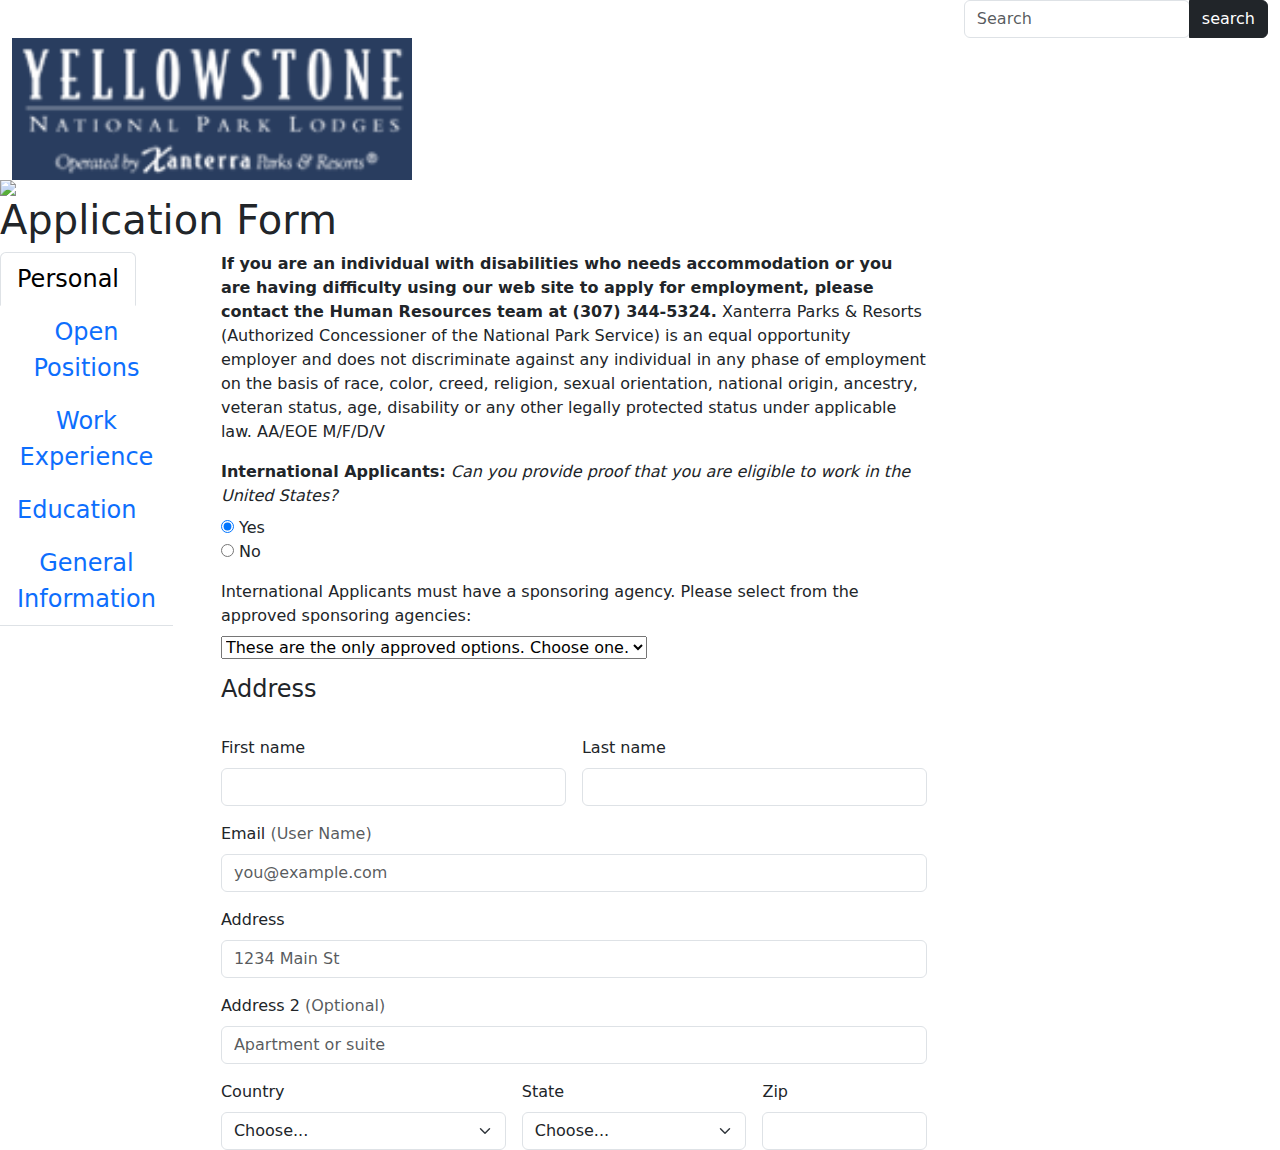
==== YellowstoneJobApp_Revised.html @ 0654e8ef "Initial commit" ====
<!DOCTYPE html PUBLIC "-//W3C//DTD XHTML 1.0 Transitional//EN"
        "http://www.w3.org/TR/xhtml1/DTD/xhtml1-transitional.dtd">
<html lang="en">
<head>
    <meta charset="utf-8">
    <title>Yellowstone Jobs - Application Form</title>
    <meta content="yellowstone national park jobs employment" name="keywords">
    <meta content="How to apply for employment... REVISED BY LYNN SIMONEN."
          name="description">
    <meta content="English" name="language">
    <meta content="text/html; charset=windows-1252" http-equiv="Content-Type">
    <link href="YellowstoneJobsApplicationForm_files/print.css" media="print" rel="stylesheet" type="text/css">
    <!--    <link href="YellowstoneJobsApplicationForm_files/Activity.css" rel="stylesheet" type="text/css">  -->
    <link href="../YellowstoneJobAppForm/YellowstoneJobsApplicationForm_files/Yellowstone_revised.css" rel="stylesheet">
    <link href="https://getbootstrap.com/docs/5.3/examples/YellowstoneJobsApplicationForm_files/" rel="canonical">
    <!-- Bootstrap CSS -->
    <link href="https://cdn.jsdelivr.net/npm/bootstrap@5.0.2/dist/css/bootstrap.min.css" rel="stylesheet">
    <!-- BOOTSTRAP DATEPICKER CSS -->
    <link href="https://cdnjs.cloudflare.com/ajax/libs/bootstrap-datepicker/1.9.0/css/bootstrap-datepicker.css"
          rel="stylesheet"/>
    <!--    FONT-AWESOME  -->
    <link href="https://cdnjs.cloudflare.com/ajax/libs/font-awesome/5.15.1/css/all.min.css" rel="stylesheet"/>
    <!--    JQUERY  -->
    <link href="/resources/demos/style.css" rel="stylesheet">
    <link href="https://cdnjs.cloudflare.com/ajax/libs/jquery/3.6.3/jquery.min.js" rel="stylesheet">
    <!--    JQUERY  UI for datepicker-->
    <link href="//code.jquery.com/ui/1.13.2/themes/base/jquery-ui.css" rel="stylesheet">
    <!--    GOOGLEAPIS  -->
    <link href="https://fonts.googleapis.com/css2?family=Material+Symbols+Outlined:opsz,wght,FILL,GRAD@48,400,0,0"
          rel="stylesheet"/>
    <link href="https://fonts.googleapis.com/css?family=Roboto:300,400,500,700&display=swap" rel="stylesheet"/>

</head>
<body>

<!--  HEADER  -->
<header>
    <!--    UPPER HEADER  -->
    <div id="upperHdr" class="container-fluid">
        <ul id="rightNav" class="nav justify-content-end">
            <li class="nav-item">
                <div id="searchBar" class="input-group">
                    <input aria-describedby="search-addon" aria-label="Search" class="form-control rounded"
                           placeholder="Search"
                           type="search"/>
                    <button class="btn btn-dark" type="button">search</button>
                </div>
            </li>
        </ul>
        <div id="logo">
            <a href="https://www.yellowstonejobs.com/">
                <img border="0" height="auto"
                     src="YellowstoneJobsApplicationForm_files/Images/66_17_logo-yellowstone.gif" width="400">
            </a>
        </div>
    </div>

    <!--    LOWER HEADER  -->
    <div id="lowerHdr">
        <img id="yellowWntr"
             src="../YellowstoneJobAppForm/YellowstoneJobsApplicationForm_files/Images/YellowstoneWinter.jpg">
    </div>
</header>


<!--  TABS  -->

<h1 id="appForm">Application Form</h1>
<form id="applicationForm" class="needs-validation" novalidate>
    <div class="d-flex align-items-start">

        <!-- TABS NAVS -->
        <ul id="v-tabs" aria-orientation="vertical" class="nav flex-column nav-tabs me-5" role="tablist"
            style="font-size: x-large">
            <li class="nav-item" role="presentation">
                <button id="v-personal-tab"
                        aria-controls="v-personal"
                        aria-selected="true"
                        class="nav-link active"
                        data-bs-target="#v-personal"
                        data-bs-toggle="tab"
                        role="tab"
                        type="button">
                    Personal
                </button>
            </li>
            <li class="nav-item" role="presentation">
                <button id="v-position-tab"
                        aria-controls="v-position"
                        aria-selected="false"
                        class="nav-link"
                        data-bs-target="#v-position"
                        data-bs-toggle="tab"
                        role="tab"
                        type="button">
                    Open Positions
                </button>
            </li>
            <li class="nav-item" role="presentation">
                <button id="v-experience-tab"
                        aria-controls="v-experience"
                        aria-selected="false"
                        class="nav-link"
                        data-bs-target="#v-experience"
                        data-bs-toggle="tab"
                        role="tab"
                        type="button">
                    Work Experience
                </button>
            </li>
            <li class="nav-item" role="presentation">
                <button id="v-education-tab"
                        aria-controls="v-education"
                        aria-selected="false"
                        class="nav-link"
                        data-bs-target="#v-education"
                        data-bs-toggle="tab"
                        role="tab"
                        type="button">
                    Education
                </button>
            </li>
            <li class="nav-item" role="presentation">
                <button id="v-genInfo-tab"
                        aria-controls="v-genInfo"
                        aria-selected="false"
                        class="nav-link"
                        data-bs-target="#v-genInfo"
                        data-bs-toggle="tab"
                        role="tab"
                        type="button">
                    General Information
                </button>
            </li>
        </ul>

        <!-- TABS CONTENT -->
        <div id="v-tabContent" class="tab-content">
            <!-- PERSONAL INFO  -->
            <div id="v-personal" aria-labelledby="v-personal-tab" class="tab-pane fade show active" role="tabpanel">
                <div class="col-md-7 col-lg-8">
                    <p><b>If you are an individual with disabilities who needs accommodation or you are having
                        difficulty
                        using our
                        web site to apply for employment, please contact the Human Resources team at (307) 344-5324.</b>

                        Xanterra Parks & Resorts (Authorized Concessioner of the National Park Service) is an equal
                        opportunity
                        employer and does not discriminate against any individual in any phase of employment on the
                        basis of
                        race, color, creed, religion, sexual orientation, national origin, ancestry, veteran status,
                        age,
                        disability or any other legally protected status under applicable law. AA/EOE M/F/D/V</p>

                    <div class="row g-3">
                        <div class="col-sm-12">
                            <label id="intl" class="form-label" for="intl">
                                <b>International Applicants:</b> <i>Can you provide proof that you are eligible to work
                                in
                                the United
                                States?</i>
                            </label>
                            <br>
                            <input checked="checked" class="reqRadio4" name="intl" required type="radio"
                                   value="Y">
                            Yes
                            <br>
                            <input class="reqRadio4" name="intl" required type="radio" value="N">
                            No
                        </div>
                        <div class="col-sm-12">
                            <label id="intlSponsor" class="form-label" for="intlSponsor">
                                International Applicants must have a sponsoring agency. Please select from the
                                approved sponsoring agencies:
                            </label>
                            <select name="intlSponsor">
                                <option selected="selected" value="">These are the only approved options. Choose
                                    one.
                                </option>
                                <option value="ASPIRE">ASPIRE</option>
                                <option value="CIEE">CIEE</option>
                                <option value="CCUSA">CCUSA</option>
                                <option value="INTEREXCHANGE">INTEREXCHANGE</option>
                            </select>
                        </div>
                        <h4 class="mb-3">Address</h4>
                        <div class="col-sm-6">
                            <label class="form-label" for="firstName">First name</label>
                            <input id="firstName" class="form-control" name="fName" placeholder="" required
                                   type="text" value="">
                            <div class="invalid-feedback">
                                Valid first name is required.
                            </div>
                        </div>

                        <div class="col-sm-6">
                            <label class="form-label" for="lastName">Last name</label>
                            <input id="lastName" class="form-control" name="lName" placeholder="" required
                                   type="text" value="">
                            <div class="invalid-feedback">
                                Valid last name is required.
                            </div>
                        </div>

                        <div class="col-12">
                            <label class="form-label" for="email">Email <span
                                    class="text-muted">(User Name)</span></label>
                            <input id="email" class="form-control" name="emailInput" placeholder="you@example.com"
                                   type="email">
                            <div class="invalid-feedback">
                                Please enter a valid email address for shipping updates.
                            </div>
                        </div>

                        <div class="col-12">
                            <label class="form-label" for="address">Address</label>
                            <input id="address" class="form-control" name="addressInput" placeholder="1234 Main St"
                                   required
                                   type="text">
                            <div class="invalid-feedback">
                                Please enter your shipping address.
                            </div>
                        </div>

                        <div class="col-12">
                            <label class="form-label" for="address2">Address 2 <span
                                    class="text-muted">(Optional)</span></label>
                            <input id="address2" class="form-control" name="address2Input"
                                   placeholder="Apartment or suite"
                                   type="text">
                        </div>

                        <div class="col-md-5">
                            <label class="form-label" for="country">Country</label>
                            <select id="country" class="form-select" name="countryInput" required>
                                <option value="">Choose...</option>
                                <option>United States</option>
                            </select>
                            <div class="invalid-feedback">
                                Please select a valid country.
                            </div>
                        </div>

                        <div class="col-md-4">
                            <label class="form-label" for="state">State</label>
                            <select id="state" class="form-select" name="stateInput" required>
                                <option value="">Choose...</option>
                                <option>California</option>
                            </select>
                            <div class="invalid-feedback">
                                Please provide a valid state.
                            </div>
                        </div>

                        <div class="col-md-3">
                            <label class="form-label" for="zip">Zip</label>
                            <input id="zip" class="form-control" name="zipInput" placeholder="" required
                                   type="text">
                            <div class="invalid-feedback">
                                Zip code required.
                            </div>
                        </div>
                    </div>
                </div>
            </div>

            <!--POSITIONS APPLIED FOR-->
            <div id="v-position" aria-labelledby="v-position-tab" class="tab-pane fade" role="tabpanel">
                <div class="col-md-7 col-lg-8">
                    <p>Please select the position(s) in order of preference.
                        Asterisks (***) by a job position indicates that little or no experience needed.
                        The letters D.L. indicates the position requires a valid Drivers License.
                        If you desire an Internship, please select Internship as your first choice.</p>
                    <h4 class="mb-3">Positions Applied For...</h4>
                    <div class="row g-3">
                        <div class="col-sm-7 mb-3">
                            <label class="form-label" for="position1">First Option</label>
                            <select id="position1" class="form-select" name="position1Input" required>
                                <option value="">Choose...</option>
                                <option selected="selected" value=""></option>
                                <option>Dining Room Server Assistant***</option>
                                <option>Employee Dining Room Crew***</option>
                                <option>Fast Food Crew***</option>
                                <option>Kitchen Crew***</option>
                                <option>Laundry Help***</option>
                                <option>Room Attendant***</option>
                                <option>Activities Sales Agent</option>
                                <option>Administrative Assistant Maintenance</option>
                                <option>Asst. HR Manager</option>
                                <option>Audit Clerk</option>
                                <option>Bar Lead</option>
                                <option>Barista</option>
                                <option>Bartender</option>
                                <option>Bell Porter</option>
                                <option>Boiler Technician (D.L.)</option>
                                <option>Bus Driver/Guide (D.L.)</option>
                                <option>Bus Service Person (D.L.)</option>
                                <option>Cafeteria Management</option>
                                <option>Camper Services Attendants</option>
                                <option>Campground Attendant (D.L.)</option>
                                <option>Campground Management</option>
                                <option>Carpenter (D.L.)</option>
                                <option>Carpet Cleaning Technician (D.L.)</option>
                                <option>Chef</option>
                                <option>Cocktail Server</option>
                                <option>Cook</option>
                                <option>Cookout Entertainer</option>
                                <option>Dining Room Host</option>
                                <option>Dining Room Host Lead</option>
                                <option>Dining Room Management</option>
                                <option>Dining Room Server</option>
                                <option>Distribution Center Associate</option>
                                <option>Distribution Center Truck Driver (D.L.)</option>
                                <option>Distribution Lead</option>
                                <option>Dock Help (D.L.)</option>
                                <option>Dorm Custodian</option>
                                <option>Electrician (D.L.)</option>
                                <option>Employee Dining Room Management</option>
                                <option>Employee Pub Crew/Lead</option>
                                <option>Fast Food Management</option>
                                <option>Finish Floor Supervisor</option>
                                <option>Fire Systems Technician (D.L.)</option>
                                <option>Floor Cleaning Technician (D.L.)</option>
                                <option>Food and Beverage Management</option>
                                <option>Food and Beverage Office Assistant</option>
                                <option>Front Office Management</option>
                                <option>Furniture Mover (D.L.)</option>
                                <option>General Accounting Office</option>
                                <option>General Maintenance (D.L.)</option>
                                <option>Guest Services Agent</option>
                                <option>Guest Services Agent (Campground)</option>
                                <option>Heavy Equipment Operator (D.L.)</option>
                                <option>Housekeeping Management</option>
                                <option>Housekeeping Room Inspector</option>
                                <option>Housekeeping Trainer</option>
                                <option>Housekeeping Office Assistant</option>
                                <option>Housing Manager</option>
                                <option>Internship</option>
                                <option>Kitchen Technician (D.L.)</option>
                                <option>Laundry Technician (D.L.)</option>
                                <option>Laundry Truck Driver (D.L.)</option>
                                <option>Linen Truck Driver (D.L.)</option>
                                <option>Location Controller/Assistant</option>
                                <option>Locksmith (D.L.)</option>
                                <option>Marina Fishing Guide (D.L.)</option>
                                <option>Marina Manager (D.L.)</option>
                                <option>Night Auditor</option>
                                <option>Night Guest Services Agent</option>
                                <option>Painter (D.L.)</option>
                                <option>Pantry Supervisor</option>
                                <option>Personnel Management</option>
                                <option>Pianist</option>
                                <option>Plumber (D.L.)</option>
                                <option>Porter</option>
                                <option>Preservation Maintenance Crew Craftsperson</option>
                                <option>Recreation Coordinator (D.L.)</option>
                                <option>Recreation Supervisor (D.L.)</option>
                                <option>Recycling Technician (D.L.)</option>
                                <option>Reservations Sales Agent</option>
                                <option>Residence Coordinator</option>
                                <option>Retail Management</option>
                                <option>Retail Sales Associate</option>
                                <option>R&amp;M Staff Assistant</option>
                                <option>Scenic Cruise Operator (D.L.)</option>
                                <option>Seamstress</option>
                                <option>Security Guard And Location Safety (D.L.)</option>
                                <option>Senior Guest Services Agent (Campground)</option>
                                <option>Snack Shop / Deli Supervisor</option>
                                <option>Sous Chef</option>
                                <option>Steward</option>
                                <option>Storekeeper</option>
                                <option>Tour Guide (D.L.)</option>
                                <option>Touring Car Driver- Interpretive Guide Non CDL (D.L.)
                                </option>
                                <option>Traveling Night Auditor</option>
                                <option>Vending Clerk</option>
                                <option>Vending Driver (D.L.)</option>
                                <option>Vending Service Technician</option>
                                <option>Warehouse Manager</option>
                                <option>Warehouse Help</option>
                                <option>Warehouse Driver (OFI)</option>
                                <option>Wash Deck Supervisor</option>
                                <option>Wash Deck Lead</option>
                                <option>Wrangler/Driver</option>
                            </select>
                        </div>
                        <div class="col-sm-7 mb-3">
                            <label class="form-label" for="position2">Second Option</label>
                            <select id="position2" class="form-select" name="position2Input" required>
                                <option value="">Choose...</option>
                                <option selected="selected" value=""></option>
                                <option>Dining Room Server Assistant***</option>
                                <option>Employee Dining Room Crew***</option>
                                <option>Fast Food Crew***</option>
                                <option>Kitchen Crew***</option>
                                <option>Laundry Help***</option>
                                <option>Room Attendant***</option>
                                <option>Activities Sales Agent</option>
                                <option>Administrative Assistant Maintenance</option>
                                <option>Asst. HR Manager</option>
                                <option>Audit Clerk</option>
                                <option>Bar Lead</option>
                                <option>Barista</option>
                                <option>Bartender</option>
                                <option>Bell Porter</option>
                                <option>Boiler Technician (D.L.)</option>
                                <option>Bus Driver/Guide (D.L.)</option>
                                <option>Bus Service Person (D.L.)</option>
                                <option>Cafeteria Management</option>
                                <option>Camper Services Attendants</option>
                                <option>Campground Attendant (D.L.)</option>
                                <option>Campground Management</option>
                                <option>Carpenter (D.L.)</option>
                                <option>Carpet Cleaning Technician (D.L.)</option>
                                <option>Chef</option>
                                <option>Cocktail Server</option>
                                <option>Cook</option>
                                <option>Cookout Entertainer</option>
                                <option>Dining Room Host</option>
                                <option>Dining Room Host Lead</option>
                                <option>Dining Room Management</option>
                                <option>Dining Room Server</option>
                                <option>Distribution Center Associate</option>
                                <option>Distribution Center Truck Driver (D.L.)</option>
                                <option>Distribution Lead</option>
                                <option>Dock Help (D.L.)</option>
                                <option>Dorm Custodian</option>
                                <option>Electrician (D.L.)</option>
                                <option>Employee Dining Room Management</option>
                                <option>Employee Pub Crew/Lead</option>
                                <option>Fast Food Management</option>
                                <option>Finish Floor Supervisor</option>
                                <option>Fire Systems Technician (D.L.)</option>
                                <option>Floor Cleaning Technician (D.L.)</option>
                                <option>Food and Beverage Management</option>
                                <option>Food and Beverage Office Assistant</option>
                                <option>Front Office Management</option>
                                <option>Furniture Mover (D.L.)</option>
                                <option>General Accounting Office</option>
                                <option>General Maintenance (D.L.)</option>
                                <option>Guest Services Agent</option>
                                <option>Guest Services Agent (Campground)</option>
                                <option>Heavy Equipment Operator (D.L.)</option>
                                <option>Housekeeping Management</option>
                                <option>Housekeeping Room Inspector</option>
                                <option>Housekeeping Trainer</option>
                                <option>Housekeeping Office Assistant</option>
                                <option>Housing Manager</option>
                                <option>Internship</option>
                                <option>Kitchen Technician (D.L.)</option>
                                <option>Laundry Technician (D.L.)</option>
                                <option>Laundry Truck Driver (D.L.)</option>
                                <option>Linen Truck Driver (D.L.)</option>
                                <option>Location Controller/Assistant</option>
                                <option>Locksmith (D.L.)</option>
                                <option>Marina Fishing Guide (D.L.)</option>
                                <option>Marina Manager (D.L.)</option>
                                <option>Night Auditor</option>
                                <option>Night Guest Services Agent</option>
                                <option>Painter (D.L.)</option>
                                <option>Pantry Supervisor</option>
                                <option>Personnel Management</option>
                                <option>Pianist</option>
                                <option>Plumber (D.L.)</option>
                                <option>Porter</option>
                                <option>Preservation Maintenance Crew Craftsperson</option>
                                <option>Recreation Coordinator (D.L.)</option>
                                <option>Recreation Supervisor (D.L.)</option>
                                <option>Recycling Technician (D.L.)</option>
                                <option>Reservations Sales Agent</option>
                                <option>Residence Coordinator</option>
                                <option>Retail Management</option>
                                <option>Retail Sales Associate</option>
                                <option>R&amp;M Staff Assistant</option>
                                <option>Scenic Cruise Operator (D.L.)</option>
                                <option>Seamstress</option>
                                <option>Security Guard And Location Safety (D.L.)</option>
                                <option>Senior Guest Services Agent (Campground)</option>
                                <option>Snack Shop / Deli Supervisor</option>
                                <option>Sous Chef</option>
                                <option>Steward</option>
                                <option>Storekeeper</option>
                                <option>Tour Guide (D.L.)</option>
                                <option>Touring Car Driver- Interpretive Guide Non CDL (D.L.)
                                </option>
                                <option>Traveling Night Auditor</option>
                                <option>Vending Clerk</option>
                                <option>Vending Driver (D.L.)</option>
                                <option>Vending Service Technician</option>
                                <option>Warehouse Manager</option>
                                <option>Warehouse Help</option>
                                <option>Warehouse Driver (OFI)</option>
                                <option>Wash Deck Supervisor</option>
                                <option>Wash Deck Lead</option>
                                <option>Wrangler/Driver</option>
                            </select>
                        </div>
                        <div class="col-sm-7 mb-4">
                            <label class="form-label" for="position3">Third Option</label>
                            <select id="position3" class="form-select" name="position3Input" required>
                                <option value="">Choose...</option>
                                <option selected="selected" value=""></option>
                                <option>Dining Room Server Assistant***</option>
                                <option>Employee Dining Room Crew***</option>
                                <option>Fast Food Crew***</option>
                                <option>Kitchen Crew***</option>
                                <option>Laundry Help***</option>
                                <option>Room Attendant***</option>
                                <option>Activities Sales Agent</option>
                                <option>Administrative Assistant Maintenance</option>
                                <option>Asst. HR Manager</option>
                                <option>Audit Clerk</option>
                                <option>Bar Lead</option>
                                <option>Barista</option>
                                <option>Bartender</option>
                                <option>Bell Porter</option>
                                <option>Boiler Technician (D.L.)</option>
                                <option>Bus Driver/Guide (D.L.)</option>
                                <option>Bus Service Person (D.L.)</option>
                                <option>Cafeteria Management</option>
                                <option>Camper Services Attendants</option>
                                <option>Campground Attendant (D.L.)</option>
                                <option>Campground Management</option>
                                <option>Carpenter (D.L.)</option>
                                <option>Carpet Cleaning Technician (D.L.)</option>
                                <option>Chef</option>
                                <option>Cocktail Server</option>
                                <option>Cook</option>
                                <option>Cookout Entertainer</option>
                                <option>Dining Room Host</option>
                                <option>Dining Room Host Lead</option>
                                <option>Dining Room Management</option>
                                <option>Dining Room Server</option>
                                <option>Distribution Center Associate</option>
                                <option>Distribution Center Truck Driver (D.L.)</option>
                                <option>Distribution Lead</option>
                                <option>Dock Help (D.L.)</option>
                                <option>Dorm Custodian</option>
                                <option>Electrician (D.L.)</option>
                                <option>Employee Dining Room Management</option>
                                <option>Employee Pub Crew/Lead</option>
                                <option>Fast Food Management</option>
                                <option>Finish Floor Supervisor</option>
                                <option>Fire Systems Technician (D.L.)</option>
                                <option>Floor Cleaning Technician (D.L.)</option>
                                <option>Food and Beverage Management</option>
                                <option>Food and Beverage Office Assistant</option>
                                <option>Front Office Management</option>
                                <option>Furniture Mover (D.L.)</option>
                                <option>General Accounting Office</option>
                                <option>General Maintenance (D.L.)</option>
                                <option>Guest Services Agent</option>
                                <option>Guest Services Agent (Campground)</option>
                                <option>Heavy Equipment Operator (D.L.)</option>
                                <option>Housekeeping Management</option>
                                <option>Housekeeping Room Inspector</option>
                                <option>Housekeeping Trainer</option>
                                <option>Housekeeping Office Assistant</option>
                                <option>Housing Manager</option>
                                <option>Internship</option>
                                <option>Kitchen Technician (D.L.)</option>
                                <option>Laundry Technician (D.L.)</option>
                                <option>Laundry Truck Driver (D.L.)</option>
                                <option>Linen Truck Driver (D.L.)</option>
                                <option>Location Controller/Assistant</option>
                                <option>Locksmith (D.L.)</option>
                                <option>Marina Fishing Guide (D.L.)</option>
                                <option>Marina Manager (D.L.)</option>
                                <option>Night Auditor</option>
                                <option>Night Guest Services Agent</option>
                                <option>Painter (D.L.)</option>
                                <option>Pantry Supervisor</option>
                                <option>Personnel Management</option>
                                <option>Pianist</option>
                                <option>Plumber (D.L.)</option>
                                <option>Porter</option>
                                <option>Preservation Maintenance Crew Craftsperson</option>
                                <option>Recreation Coordinator (D.L.)</option>
                                <option>Recreation Supervisor (D.L.)</option>
                                <option>Recycling Technician (D.L.)</option>
                                <option>Reservations Sales Agent</option>
                                <option>Residence Coordinator</option>
                                <option>Retail Management</option>
                                <option>Retail Sales Associate</option>
                                <option>R&amp;M Staff Assistant</option>
                                <option>Scenic Cruise Operator (D.L.)</option>
                                <option>Seamstress</option>
                                <option>Security Guard And Location Safety (D.L.)</option>
                                <option>Senior Guest Services Agent (Campground)</option>
                                <option>Snack Shop / Deli Supervisor</option>
                                <option>Sous Chef</option>
                                <option>Steward</option>
                                <option>Storekeeper</option>
                                <option>Tour Guide (D.L.)</option>
                                <option>Touring Car Driver- Interpretive Guide Non CDL (D.L.)
                                </option>
                                <option>Traveling Night Auditor</option>
                                <option>Vending Clerk</option>
                                <option>Vending Driver (D.L.)</option>
                                <option>Vending Service Technician</option>
                                <option>Warehouse Manager</option>
                                <option>Warehouse Help</option>
                                <option>Warehouse Driver (OFI)</option>
                                <option>Wash Deck Supervisor</option>
                                <option>Wash Deck Lead</option>
                                <option>Wrangler/Driver</option>
                            </select>
                        </div>
                    </div>
                    <div class="row g-3 mb-3">
                        <hr>
                        <div class="col-sm-7">
                            <label class="form-label" for="otherPosition">If you'd like to apply
                                for a different seasonal or year round/long position,
                                please enter the name of the job into the following box.</label>
                            <input id="otherPosition" class="form-control" name="fName" placeholder="" required
                                   type="text" value="">
                        </div>
                        <div class="col-sm-7 mb-3">
                            <label class="form-label" for="typePosition">Select type of position:</label><br>
                            <input checked="checked" name="typePosition" type="radio" value="seasonal">
                            Seasonal Position
                            <br>
                            <input name="typePosition" type="radio" value="yearRound">
                            Year Round Position
                        </div>
                        <hr>
                    </div>
                    <div class="col-sm-7 mb-3">
                        <label id="acceptKitchen" class="form-label" for="serverPosition">
                            Would you accept a Server Assistant, Kitchen Crew, Cafeteria, Laundry,
                            Food Service Attendant or Room Attendant position if those applied for
                            are unavailable?</label>
                        <br>
                        <input checked="checked" class="reqRadio3" name="serverPostion" required type="radio" value="Y">
                        Yes
                        <br>
                        <input class="reqRadio3" name="serverPostion" required type="radio" value="N">
                        No
                    </div>
                    <div class="col-sm-7 mb-3">
                        <label class="form-label" for="hearAboutUs">How Did You Hear About Us?</label>
                        <select id="hearAboutUs" class="form-select" name="hearAboutUsInput" required>
                            <option value="">Choose...</option>
                            <option value="Y5101">*** You are a former YNP Employee ***</option>
                            <option value="Y5102">Referred by current/former Emp</option>
                            <option value="Y5111">Referred by friend or family</option>
                            <option value="Y5122">Visited Yellowstone</option>
                            <option value="Coolworks">Coolworks</option>
                            <option value="Y5195">Other Seasonal Employer</option>
                            <option value="Y5133">College Career Office Poster</option>
                            <option value="UNIV/CC">University Online Job Bank</option>
                            <option value="Y5302">Christ Ministry/Campus Crusade</option>
                            <option value="Recruiter">Spoke with a Recruiter</option>
                            <option value="Y5177">Job Srvc/Job Services Poster</option>
                            <option value="Y5102">Social Networking Site</option>
                            <option value="Y5502">Print Media Directed @ Seniors</option>
                            <option value="Y5188">Not Listed</option>
                        </select>
                    </div>
                </div>
            </div>

            <!--WORK EXPERIENCE-->
            <div id="v-experience" aria-labelledby="v-experience-tab" class="tab-pane fade" role="tabpanel">
                <div class="col-md-7 col-lg-8">
                    <h4 class="mb-3">Work Experience</h4>
                    <p><i>(Start with most recent position.)</i></p>
                    <!-- Work Exp Content #1-->
                    <div class="row g-3">
                        <h5>Employer #1</h5>
                        <!-- start date-->
                        <div class="col-sm-3">
                            <label class="form-label" for="startDate">Start Date</label>
                            <input id="startDate" class="form-control" placeholder="" required type="text"
                                   value="">
                            <div class="invalid-feedback">
                                Please provide a valid state.
                            </div>
                        </div>
                        <div class="col-sm-3"></div>
                        <!-- end date-->
                        <div class="col-sm-3">
                            <label class="form-label" for="endDate">End Date</label>
                            <input id="endDate" class="form-control" placeholder="" required type="text"
                                   value="">
                            <div class="invalid-feedback">
                                Please provide a valid state.
                            </div>
                        </div>

                        <div class="col-sm-9">
                            <label class="form-label" for="employerName">Employer Name</label>
                            <input id="employerName" class="form-control" name="eName" placeholder="" required
                                   type="text" value="">
                            <div class="invalid-feedback">
                                Please provide a valid state.
                            </div>
                        </div>
                        <div class="col-sm-9">
                            <label class="form-label" for="stAddress">Street Address</label>
                            <input id="streetAddress" class="form-control" name="stAddress" placeholder="" required
                                   type="text" value="">
                            <div class="invalid-feedback">
                                Please provide a valid state.
                            </div>
                        </div>
                        <div class="col-sm-5">
                            <label class="form-label" for="city">City</label>
                            <input id="city" class="form-control" name="city" placeholder="" required type="text"
                                   value="">
                            <div class="invalid-feedback">
                                Please provide a valid state.
                            </div>
                        </div>
                        <div class="col-sm-2">
                            <label class="form-label" for="state">State</label>
                            <select id="state" class="form-select" name="stateInput" placeholder="" required
                                    type="text"
                                    value="">
                                <option>AL</option>
                                <option>AK</option>
                                <option>AZ</option>
                                <option>AR</option>
                                <option>CA</option>
                                <option>CO</option>
                                <option>CT</option>
                                <option>DE</option>
                                <option>DC</option>
                                <option>FL</option>
                                <option>GA</option>
                                <option>HI</option>
                                <option>ID</option>
                                <option>IL</option>
                                <option>IN</option>
                                <option>IA</option>
                                <option>KS</option>
                                <option>KY</option>
                                <option>LA</option>
                                <option>ME</option>
                                <option>MD</option>
                                <option>MA</option>
                                <option>MI</option>
                                <option>MN</option>
                                <option>MS</option>
                                <option>MO</option>
                                <option>MT</option>
                                <option>NE</option>
                                <option>NV</option>
                                <option>NH</option>
                                <option>NJ</option>
                                <option>NM</option>
                                <option>NY</option>
                                <option>NC</option>
                                <option>ND</option>
                                <option>OH</option>
                                <option>OK</option>
                                <option>OR</option>
                                <option>PA</option>
                                <option>PR</option>
                                <option>RI</option>
                                <option>SC</option>
                                <option>SD</option>
                                <option>TN</option>
                                <option>TX</option>
                                <option>UT</option>
                                <option>VT</option>
                                <option>VA</option>
                                <option>WA</option>
                                <option>WV</option>
                                <option>WI</option>
                                <option>WY</option>
                            </select>
                            <div class="invalid-feedback">
                                Please provide a valid state.
                            </div>
                        </div>
                        <div class="col-sm-2">
                            <label class="form-label" for="zip">Zip</label>
                            <input id="zip" class="form-control" name="zip" placeholder="" required
                                   type="text" value="">
                            <div class="invalid-feedback">
                                Please provide a valid state.
                            </div>
                        </div>
                        <div class="col-sm-5">
                            <label class="form-label" for="country">Country</label>
                            <select id="country" class="form-select" name="countryInput" placeholder="" required
                                    type="text" value="">
                                <option value="US">United States</option>
                                <option value="AE">United Arab Emirates</option>
                                <option value="AF">Afghanistan</option>
                                <option value="AG">Antigua and Barbuda</option>
                                <option value="AL">Albania</option>
                                <option value="AM">Armenia</option>
                                <option value="AM">Zambia</option>
                                <option value="AN">Netherland Antilles</option>
                                <option value="AQ">Antarctica</option>
                                <option value="AR">Argentina</option>
                                <option value="AS">American Samoa</option>
                                <option value="AT">Austria</option>
                                <option value="AU">Australia</option>
                                <option value="AW">Aruba</option>
                                <option value="AZ">Azerbaidjan</option>
                                <option value="BA">Bosnia-Herzegovina</option>
                                <option value="BB">Barbados</option>
                                <option value="BD">Bangladesh</option>
                                <option value="BE">Belgium</option>
                                <option value="BG">Bulgaria</option>
                                <option value="BH">Bahrain</option>
                                <option value="BM">Bermuda</option>
                                <option value="BO">Bolivia</option>
                                <option value="BR">Brazil</option>
                                <option value="BS">Bahamas</option>
                                <option value="BW">Botswana</option>
                                <option value="BY">Belarus</option>
                                <option value="BZ">Belize</option>
                                <option value="CA">Canada</option>
                                <option value="CG">Congo</option>
                                <option value="CH">Switzerland</option>
                                <option value="CL">Chile</option>
                                <option value="CM">Cameroon</option>
                                <option value="CN">China</option>
                                <option value="CO">Columbia</option>
                                <option value="CR">Costa Rica</option>
                                <option value="CS">Former Czechoslovakia</option>
                                <option value="CZ">Czech Republic</option>
                                <option value="DE">Germany</option>
                                <option value="DK">Denmark</option>
                                <option value="DM">Dominica</option>
                                <option value="DO">Dominican Republic</option>
                                <option value="DZ">Algeria</option>
                                <option value="EC">Ecuador</option>
                                <option value="EE">Estonia</option>
                                <option value="EG">Egypt</option>
                                <option value="ES">Spain</option>
                                <option value="ET">Ethiopia</option>
                                <option value="FI">Finland</option>
                                <option value="FJ">Fiji</option>
                                <option value="FK">Falkland Islands</option>
                                <option value="FR">France</option>
                                <option value="GB">Great Britain</option>
                                <option value="GD">Grenada</option>
                                <option value="GE">Georgia</option>
                                <option value="GF">French Guyana</option>
                                <option value="GH">Ghana</option>
                                <option value="GL">Greenland</option>
                                <option value="GN">Guinea</option>
                                <option value="GR">Greece</option>
                                <option value="GT">Guatamala</option>
                                <option value="GU">Guam (USA)</option>
                                <option value="GY">Guyana</option>
                                <option value="HK">Hong Kong</option>
                                <option value="HN">Honduras</option>
                                <option value="HR">Croatia</option>
                                <option value="HT">Haiti</option>
                                <option value="HU">Hungary</option>
                                <option value="ID">Indonesia</option>
                                <option value="IE">Ireland</option>
                                <option value="IL">Israel</option>
                                <option value="IN">India</option>
                                <option value="IQ">Iraq</option>
                                <option value="IR">Iran</option>
                                <option value="IS">Iceland</option>
                                <option value="IT">Italy</option>
                                <option value="JM">Jamaica</option>
                                <option value="JO">Jordan</option>
                                <option value="JP">Japan</option>
                                <option value="KE">Kenya</option>
                                <option value="KP">North Korea</option>
                                <option value="KR">South Korea</option>
                                <option value="KW">Kuwait</option>
                                <option value="KY">Cayman Islands</option>
                                <option value="KZ">Kazakhstan</option>
                                <option value="LA">Laos</option>
                                <option value="LB">Lebanon</option>
                                <option value="LC">St. Lucia</option>
                                <option value="LI">Liechtenstein</option>
                                <option value="LK">Sri Lanka</option>
                                <option value="LR">Liberia</option>
                                <option value="LT">Lithuania</option>
                                <option value="LU">Luxembourg</option>
                                <option value="LV">Latvia</option>
                                <option value="LY">Libya</option>
                                <option value="MA">Morocco</option>
                                <option value="MC">Monaco</option>
                                <option value="MD">Moldavia</option>
                                <option value="MG">Madagascar</option>
                                <option value="YU">Macedonia</option>
                                <option value="MN">Mongolia</option>
                                <option value="MQ">Martinique (French)</option>
                                <option value="MS">Montserrat</option>
                                <option value="MT">Malta</option>
                                <option value="MX">Mexico</option>
                                <option value="MY">Malaysia</option>
                                <option value="MZ">Mozambique</option>
                                <option value="NA">Namibia</option>
                                <option value="NG">Nigeria</option>
                                <option value="NI">Nicaragua</option>
                                <option value="NL">Netherlands</option>
                                <option value="NO">Norway</option>
                                <option value="NP">Nepal</option>
                                <option value="NZ">New Zealand</option>
                                <option value="PA">Panama</option>
                                <option value="PE">Peru</option>
                                <option value="PH">Phillipines</option>
                                <option value="PK">Pakistan</option>
                                <option value="PL">Poland</option>
                                <option value="PR">Puerto Rico</option>
                                <option value="PT">Portugal</option>
                                <option value="PY">Paraguay</option>
                                <option value="QA">Qatar</option>
                                <option value="RO">Romania</option>
                                <option value="RU">Russian Federation</option>
                                <option value="RW">Rwanda</option>
                                <option value="SA">Saudi Arabia</option>
                                <option value="RS">Serbia</option>
                                <option value="YU">Serbia and Montenegro</option>
                                <option value="SD">Sudan</option>
                                <option value="SE">Sweden</option>
                                <option value="SG">Singapore</option>
                                <option value="SI">Slovenia</option>
                                <option value="SK">Slovak Republic</option>
                                <option value="SN">Senegal</option>
                                <option value="SO">Somalia</option>
                                <option value="SR">Suriname</option>
                                <option value="SV">El Salvador</option>
                                <option value="SY">Syria</option>
                                <option value="SZ">Swaziland</option>
                                <option value="TC">Turks and Caicos Islands</option>
                                <option value="TD">Chad</option>
                                <option value="TH">Thailand</option>
                                <option value="TJ">Tadjikistan</option>
                                <option value="TM">Turkmenistan</option>
                                <option value="TN">Tunisia</option>
                                <option value="TR">Turkey</option>
                                <option value="TT">Trinidad and Tabago</option>
                                <option value="TW">Taiwan</option>
                                <option value="TZ">Tanzania</option>
                                <option value="UA">Ukraine</option>
                                <option value="UG">Uganda</option>
                                <option value="GB">United Kingdom</option>
                                <option value="UY">Uruguay</option>
                                <option value="UZ">Uzbekistan</option>
                                <option value="VA">Vatican City</option>
                                <option value="VC">St. Vincent &amp; Grenadines</option>
                                <option value="VE">Venezuala</option>
                                <option value="VG">Virgin Islands (British)</option>
                                <option value="VI">Virgin Islands (USA)</option>
                                <option value="VN">Vietnam</option>
                                <option value="WS">Samoa</option>
                                <option value="YE">Yemen</option>
                                <option value="ZA">South Africa</option>
                                <option value="ZR">Zaire</option>
                                <option value="ZW">Zimbabwe</option>
                            </select>
                            <div class="invalid-feedback">
                                Please provide a valid state.
                            </div>
                        </div>
                        <div class="col-sm-4">
                            <label class="form-label" for="telephone">Telephone</label>
                            <input id="telephone" class="form-control" name="telephone" placeholder="" required
                                   type="text" value="">
                            <div class="invalid-feedback">
                                Please provide a valid state.
                            </div>
                        </div>
                        <div class="col-sm-9">
                            <label class="form-label" for="position1">Position</label>
                            <input id="position1" class="form-control" name="position1" placeholder="" required
                                   type="text" value="">
                            <div class="invalid-feedback">
                                Please provide a valid state.
                            </div>
                        </div>
                        <div class="col-sm-9">
                            <label class="form-label" for="supervisor">Supervisor's Name and Title</label>
                            <input id="supervisor" class="form-control" name="supervisor" placeholder="" required
                                   type="text" value="">
                            <div class="invalid-feedback">
                                Please provide a valid state.
                            </div>
                        </div>
                        <div class="col-sm-9">
                            <label id="contactEmployer" class="form-label" for="contactEmp">
                                May we contact this employer?</label>
                            <br>
                            <input checked="checked" class="reqRadio4" name="contactEmp" required type="radio"
                                   value="Y">
                            Yes
                            <br>
                            <input class="reqRadio4" name="contactEmp" required type="radio" value="N">
                            No
                        </div>
                        <div class="col-sm-9">
                            <label class="form-label" for="specificDuties">Specific Duties</label>
                            <input id="specificDuties" class="form-control" name="duties" placeholder="" required
                                   type="text" value="">
                            <div class="invalid-feedback">
                                Please provide a valid state.
                            </div>
                        </div>
                        <div class="col-sm-9 mb-4">
                            <label class="form-label" for="reasonLeaving">Reason For Leaving</label>
                            <input id="reasonLeaving" class="form-control text-wrap" name="leaving" placeholder=""
                                   required
                                   type="text" value="">
                            <div class="invalid-feedback">
                                Please provide a valid state.
                            </div>
                        </div>
                    </div>

                    <!-- Work Exp Content #2-->
                    <div class="row g-3 ">
                        <button class="btn btn-primary col-sm-5 mb-4" data-target="#workExp2" data-toggle="collapse"
                                type="button">
                            Add A Second Work Experience
                        </button>
                        <div id="workExp2" class="collapse">
                            <h5>Employer #2</h5>
                            <!-- start date-->
                            <div class="col-sm-3">
                                <label class="form-label" for="startDate">Start Date</label>
                                <input id="startDate" class="form-control" placeholder="" required type="text"
                                       value="">
                                <div class="invalid-feedback">
                                    Please provide a valid state.
                                </div>
                            </div>
                            <div class="col-sm-3"></div>
                            <!-- end date-->
                            <div class="col-sm-3">
                                <label class="form-label" for="endDate">End Date</label>
                                <input id="endDate" class="form-control" placeholder="" required type="text"
                                       value="">
                                <div class="invalid-feedback">
                                    Please provide a valid state.
                                </div>
                            </div>

                            <div class="col-sm-9">
                                <label class="form-label" for="employerName">Employer Name</label>
                                <input id="employerName" class="form-control" name="eName" placeholder="" required
                                       type="text" value="">
                                <div class="invalid-feedback">
                                    Please provide a valid state.
                                </div>
                            </div>
                            <div class="col-sm-9">
                                <label class="form-label" for="stAddress">Street Address</label>
                                <input id="streetAddress" class="form-control" name="stAddress" placeholder="" required
                                       type="text" value="">
                                <div class="invalid-feedback">
                                    Please provide a valid state.
                                </div>
                            </div>
                            <div class="col-sm-5">
                                <label class="form-label" for="city">City</label>
                                <input id="city" class="form-control" name="city" placeholder="" required type="text"
                                       value="">
                                <div class="invalid-feedback">
                                    Please provide a valid state.
                                </div>
                            </div>
                            <div class="col-sm-2">
                                <label class="form-label" for="state">State</label>
                                <select id="state" class="form-select" name="stateInput" placeholder="" required
                                        type="text"
                                        value="">
                                    <option>AL</option>
                                    <option>AK</option>
                                    <option>AZ</option>
                                    <option>AR</option>
                                    <option>CA</option>
                                    <option>CO</option>
                                    <option>CT</option>
                                    <option>DE</option>
                                    <option>DC</option>
                                    <option>FL</option>
                                    <option>GA</option>
                                    <option>HI</option>
                                    <option>ID</option>
                                    <option>IL</option>
                                    <option>IN</option>
                                    <option>IA</option>
                                    <option>KS</option>
                                    <option>KY</option>
                                    <option>LA</option>
                                    <option>ME</option>
                                    <option>MD</option>
                                    <option>MA</option>
                                    <option>MI</option>
                                    <option>MN</option>
                                    <option>MS</option>
                                    <option>MO</option>
                                    <option>MT</option>
                                    <option>NE</option>
                                    <option>NV</option>
                                    <option>NH</option>
                                    <option>NJ</option>
                                    <option>NM</option>
                                    <option>NY</option>
                                    <option>NC</option>
                                    <option>ND</option>
                                    <option>OH</option>
                                    <option>OK</option>
                                    <option>OR</option>
                                    <option>PA</option>
                                    <option>PR</option>
                                    <option>RI</option>
                                    <option>SC</option>
                                    <option>SD</option>
                                    <option>TN</option>
                                    <option>TX</option>
                                    <option>UT</option>
                                    <option>VT</option>
                                    <option>VA</option>
                                    <option>WA</option>
                                    <option>WV</option>
                                    <option>WI</option>
                                    <option>WY</option>
                                </select>
                                <div class="invalid-feedback">
                                    Please provide a valid state.
                                </div>
                            </div>
                            <div class="col-sm-2">
                                <label class="form-label" for="zip">Zip</label>
                                <input id="zip" class="form-control" name="zip" placeholder="" required
                                       type="text" value="">
                                <div class="invalid-feedback">
                                    Please provide a valid state.
                                </div>
                            </div>
                            <div class="col-sm-5">
                                <label class="form-label" for="country">Country</label>
                                <select id="country" class="form-select" name="countryInput" placeholder="" required
                                        type="text" value="">
                                    <option value="US">United States</option>
                                    <option value="AE">United Arab Emirates</option>
                                    <option value="AF">Afghanistan</option>
                                    <option value="AG">Antigua and Barbuda</option>
                                    <option value="AL">Albania</option>
                                    <option value="AM">Armenia</option>
                                    <option value="AM">Zambia</option>
                                    <option value="AN">Netherland Antilles</option>
                                    <option value="AQ">Antarctica</option>
                                    <option value="AR">Argentina</option>
                                    <option value="AS">American Samoa</option>
                                    <option value="AT">Austria</option>
                                    <option value="AU">Australia</option>
                                    <option value="AW">Aruba</option>
                                    <option value="AZ">Azerbaidjan</option>
                                    <option value="BA">Bosnia-Herzegovina</option>
                                    <option value="BB">Barbados</option>
                                    <option value="BD">Bangladesh</option>
                                    <option value="BE">Belgium</option>
                                    <option value="BG">Bulgaria</option>
                                    <option value="BH">Bahrain</option>
                                    <option value="BM">Bermuda</option>
                                    <option value="BO">Bolivia</option>
                                    <option value="BR">Brazil</option>
                                    <option value="BS">Bahamas</option>
                                    <option value="BW">Botswana</option>
                                    <option value="BY">Belarus</option>
                                    <option value="BZ">Belize</option>
                                    <option value="CA">Canada</option>
                                    <option value="CG">Congo</option>
                                    <option value="CH">Switzerland</option>
                                    <option value="CL">Chile</option>
                                    <option value="CM">Cameroon</option>
                                    <option value="CN">China</option>
                                    <option value="CO">Columbia</option>
                                    <option value="CR">Costa Rica</option>
                                    <option value="CS">Former Czechoslovakia</option>
                                    <option value="CZ">Czech Republic</option>
                                    <option value="DE">Germany</option>
                                    <option value="DK">Denmark</option>
                                    <option value="DM">Dominica</option>
                                    <option value="DO">Dominican Republic</option>
                                    <option value="DZ">Algeria</option>
                                    <option value="EC">Ecuador</option>
                                    <option value="EE">Estonia</option>
                                    <option value="EG">Egypt</option>
                                    <option value="ES">Spain</option>
                                    <option value="ET">Ethiopia</option>
                                    <option value="FI">Finland</option>
                                    <option value="FJ">Fiji</option>
                                    <option value="FK">Falkland Islands</option>
                                    <option value="FR">France</option>
                                    <option value="GB">Great Britain</option>
                                    <option value="GD">Grenada</option>
                                    <option value="GE">Georgia</option>
                                    <option value="GF">French Guyana</option>
                                    <option value="GH">Ghana</option>
                                    <option value="GL">Greenland</option>
                                    <option value="GN">Guinea</option>
                                    <option value="GR">Greece</option>
                                    <option value="GT">Guatamala</option>
                                    <option value="GU">Guam (USA)</option>
                                    <option value="GY">Guyana</option>
                                    <option value="HK">Hong Kong</option>
                                    <option value="HN">Honduras</option>
                                    <option value="HR">Croatia</option>
                                    <option value="HT">Haiti</option>
                                    <option value="HU">Hungary</option>
                                    <option value="ID">Indonesia</option>
                                    <option value="IE">Ireland</option>
                                    <option value="IL">Israel</option>
                                    <option value="IN">India</option>
                                    <option value="IQ">Iraq</option>
                                    <option value="IR">Iran</option>
                                    <option value="IS">Iceland</option>
                                    <option value="IT">Italy</option>
                                    <option value="JM">Jamaica</option>
                                    <option value="JO">Jordan</option>
                                    <option value="JP">Japan</option>
                                    <option value="KE">Kenya</option>
                                    <option value="KP">North Korea</option>
                                    <option value="KR">South Korea</option>
                                    <option value="KW">Kuwait</option>
                                    <option value="KY">Cayman Islands</option>
                                    <option value="KZ">Kazakhstan</option>
                                    <option value="LA">Laos</option>
                                    <option value="LB">Lebanon</option>
                                    <option value="LC">St. Lucia</option>
                                    <option value="LI">Liechtenstein</option>
                                    <option value="LK">Sri Lanka</option>
                                    <option value="LR">Liberia</option>
                                    <option value="LT">Lithuania</option>
                                    <option value="LU">Luxembourg</option>
                                    <option value="LV">Latvia</option>
                                    <option value="LY">Libya</option>
                                    <option value="MA">Morocco</option>
                                    <option value="MC">Monaco</option>
                                    <option value="MD">Moldavia</option>
                                    <option value="MG">Madagascar</option>
                                    <option value="YU">Macedonia</option>
                                    <option value="MN">Mongolia</option>
                                    <option value="MQ">Martinique (French)</option>
                                    <option value="MS">Montserrat</option>
                                    <option value="MT">Malta</option>
                                    <option value="MX">Mexico</option>
                                    <option value="MY">Malaysia</option>
                                    <option value="MZ">Mozambique</option>
                                    <option value="NA">Namibia</option>
                                    <option value="NG">Nigeria</option>
                                    <option value="NI">Nicaragua</option>
                                    <option value="NL">Netherlands</option>
                                    <option value="NO">Norway</option>
                                    <option value="NP">Nepal</option>
                                    <option value="NZ">New Zealand</option>
                                    <option value="PA">Panama</option>
                                    <option value="PE">Peru</option>
                                    <option value="PH">Phillipines</option>
                                    <option value="PK">Pakistan</option>
                                    <option value="PL">Poland</option>
                                    <option value="PR">Puerto Rico</option>
                                    <option value="PT">Portugal</option>
                                    <option value="PY">Paraguay</option>
                                    <option value="QA">Qatar</option>
                                    <option value="RO">Romania</option>
                                    <option value="RU">Russian Federation</option>
                                    <option value="RW">Rwanda</option>
                                    <option value="SA">Saudi Arabia</option>
                                    <option value="RS">Serbia</option>
                                    <option value="YU">Serbia and Montenegro</option>
                                    <option value="SD">Sudan</option>
                                    <option value="SE">Sweden</option>
                                    <option value="SG">Singapore</option>
                                    <option value="SI">Slovenia</option>
                                    <option value="SK">Slovak Republic</option>
                                    <option value="SN">Senegal</option>
                                    <option value="SO">Somalia</option>
                                    <option value="SR">Suriname</option>
                                    <option value="SV">El Salvador</option>
                                    <option value="SY">Syria</option>
                                    <option value="SZ">Swaziland</option>
                                    <option value="TC">Turks and Caicos Islands</option>
                                    <option value="TD">Chad</option>
                                    <option value="TH">Thailand</option>
                                    <option value="TJ">Tadjikistan</option>
                                    <option value="TM">Turkmenistan</option>
                                    <option value="TN">Tunisia</option>
                                    <option value="TR">Turkey</option>
                                    <option value="TT">Trinidad and Tabago</option>
                                    <option value="TW">Taiwan</option>
                                    <option value="TZ">Tanzania</option>
                                    <option value="UA">Ukraine</option>
                                    <option value="UG">Uganda</option>
                                    <option value="GB">United Kingdom</option>
                                    <option value="UY">Uruguay</option>
                                    <option value="UZ">Uzbekistan</option>
                                    <option value="VA">Vatican City</option>
                                    <option value="VC">St. Vincent &amp; Grenadines</option>
                                    <option value="VE">Venezuala</option>
                                    <option value="VG">Virgin Islands (British)</option>
                                    <option value="VI">Virgin Islands (USA)</option>
                                    <option value="VN">Vietnam</option>
                                    <option value="WS">Samoa</option>
                                    <option value="YE">Yemen</option>
                                    <option value="ZA">South Africa</option>
                                    <option value="ZR">Zaire</option>
                                    <option value="ZW">Zimbabwe</option>
                                </select>
                                <div class="invalid-feedback">
                                    Please provide a valid state.
                                </div>
                            </div>
                            <div class="col-sm-4">
                                <label class="form-label" for="telephone">Telephone</label>
                                <input id="telephone" class="form-control" name="telephone" placeholder="" required
                                       type="text" value="">
                                <div class="invalid-feedback">
                                    Please provide a valid state.
                                </div>
                            </div>
                            <div class="col-sm-9">
                                <label class="form-label" for="position1">Position</label>
                                <input id="position1" class="form-control" name="position1" placeholder="" required
                                       type="text" value="">
                                <div class="invalid-feedback">
                                    Please provide a valid state.
                                </div>
                            </div>
                            <div class="col-sm-9">
                                <label class="form-label" for="supervisor">Supervisor's Name and Title</label>
                                <input id="supervisor" class="form-control" name="supervisor" placeholder="" required
                                       type="text" value="">
                                <div class="invalid-feedback">
                                    Please provide a valid state.
                                </div>
                            </div>
                            <div class="col-sm-9">
                                <label id="contactEmployer" class="form-label" for="contactEmp">
                                    May we contact this employer?</label>
                                <br>
                                <input checked="checked" class="reqRadio4" name="contactEmp" required type="radio"
                                       value="Y">
                                Yes
                                <br>
                                <input class="reqRadio4" name="contactEmp" required type="radio" value="N">
                                No
                            </div>
                            <div class="col-sm-9">
                                <label class="form-label" for="specificDuties">Specific Duties</label>
                                <input id="specificDuties" class="form-control" name="duties" placeholder="" required
                                       type="text" value="">
                                <div class="invalid-feedback">
                                    Please provide a valid state.
                                </div>
                            </div>
                            <div class="col-sm-9 mb-4">
                                <label class="form-label" for="reasonLeaving">Reason For Leaving</label>
                                <input id="reasonLeaving" class="form-control text-wrap" name="leaving" placeholder=""
                                       required
                                       type="text" value="">
                                <div class="invalid-feedback">
                                    Please provide a valid state.
                                </div>
                            </div>
                        </div>
                    </div>

                    <!-- Work Exp Content #3-->
                    <div class="row g-3 ">
                        <button class="btn btn-primary col-sm-5 mb-4" data-target="#workExp3" data-toggle="collapse"
                                type="button">
                            Add A Third Work Experience
                        </button>
                        <div id="workExp3" class="collapse">

                            <h5>Employer #3</h5>
                            <!-- start date-->
                            <div class="col-sm-3">
                                <label class="form-label" for="startDate">Start Date</label>
                                <input id="startDate" class="form-control" placeholder="" required type="text"
                                       value="">
                                <div class="invalid-feedback">
                                    Please provide a valid state.
                                </div>
                            </div>
                            <div class="col-sm-3"></div>
                            <!-- end date-->
                            <div class="col-sm-3">
                                <label class="form-label" for="endDate">End Date</label>
                                <input id="endDate" class="form-control" placeholder="" required type="text"
                                       value="">
                                <div class="invalid-feedback">
                                    Please provide a valid state.
                                </div>
                            </div>

                            <div class="col-sm-9">
                                <label class="form-label" for="employerName">Employer Name</label>
                                <input id="employerName" class="form-control" name="eName" placeholder="" required
                                       type="text" value="">
                                <div class="invalid-feedback">
                                    Please provide a valid state.
                                </div>
                            </div>
                            <div class="col-sm-9">
                                <label class="form-label" for="stAddress">Street Address</label>
                                <input id="streetAddress" class="form-control" name="stAddress" placeholder="" required
                                       type="text" value="">
                                <div class="invalid-feedback">
                                    Please provide a valid state.
                                </div>
                            </div>
                            <div class="col-sm-5">
                                <label class="form-label" for="city">City</label>
                                <input id="city" class="form-control" name="city" placeholder="" required type="text"
                                       value="">
                                <div class="invalid-feedback">
                                    Please provide a valid state.
                                </div>
                            </div>
                            <div class="col-sm-2">
                                <label class="form-label" for="state">State</label>
                                <select id="state" class="form-select" name="stateInput" placeholder="" required
                                        type="text"
                                        value="">
                                    <option>AL</option>
                                    <option>AK</option>
                                    <option>AZ</option>
                                    <option>AR</option>
                                    <option>CA</option>
                                    <option>CO</option>
                                    <option>CT</option>
                                    <option>DE</option>
                                    <option>DC</option>
                                    <option>FL</option>
                                    <option>GA</option>
                                    <option>HI</option>
                                    <option>ID</option>
                                    <option>IL</option>
                                    <option>IN</option>
                                    <option>IA</option>
                                    <option>KS</option>
                                    <option>KY</option>
                                    <option>LA</option>
                                    <option>ME</option>
                                    <option>MD</option>
                                    <option>MA</option>
                                    <option>MI</option>
                                    <option>MN</option>
                                    <option>MS</option>
                                    <option>MO</option>
                                    <option>MT</option>
                                    <option>NE</option>
                                    <option>NV</option>
                                    <option>NH</option>
                                    <option>NJ</option>
                                    <option>NM</option>
                                    <option>NY</option>
                                    <option>NC</option>
                                    <option>ND</option>
                                    <option>OH</option>
                                    <option>OK</option>
                                    <option>OR</option>
                                    <option>PA</option>
                                    <option>PR</option>
                                    <option>RI</option>
                                    <option>SC</option>
                                    <option>SD</option>
                                    <option>TN</option>
                                    <option>TX</option>
                                    <option>UT</option>
                                    <option>VT</option>
                                    <option>VA</option>
                                    <option>WA</option>
                                    <option>WV</option>
                                    <option>WI</option>
                                    <option>WY</option>
                                </select>
                                <div class="invalid-feedback">
                                    Please provide a valid state.
                                </div>
                            </div>
                            <div class="col-sm-2">
                                <label class="form-label" for="zip">Zip</label>
                                <input id="zip" class="form-control" name="zip" placeholder="" required
                                       type="text" value="">
                                <div class="invalid-feedback">
                                    Please provide a valid state.
                                </div>
                            </div>
                            <div class="col-sm-5">
                                <label class="form-label" for="country">Country</label>
                                <select id="country" class="form-select" name="countryInput" placeholder="" required
                                        type="text" value="">
                                    <option value="US">United States</option>
                                    <option value="AE">United Arab Emirates</option>
                                    <option value="AF">Afghanistan</option>
                                    <option value="AG">Antigua and Barbuda</option>
                                    <option value="AL">Albania</option>
                                    <option value="AM">Armenia</option>
                                    <option value="AM">Zambia</option>
                                    <option value="AN">Netherland Antilles</option>
                                    <option value="AQ">Antarctica</option>
                                    <option value="AR">Argentina</option>
                                    <option value="AS">American Samoa</option>
                                    <option value="AT">Austria</option>
                                    <option value="AU">Australia</option>
                                    <option value="AW">Aruba</option>
                                    <option value="AZ">Azerbaidjan</option>
                                    <option value="BA">Bosnia-Herzegovina</option>
                                    <option value="BB">Barbados</option>
                                    <option value="BD">Bangladesh</option>
                                    <option value="BE">Belgium</option>
                                    <option value="BG">Bulgaria</option>
                                    <option value="BH">Bahrain</option>
                                    <option value="BM">Bermuda</option>
                                    <option value="BO">Bolivia</option>
                                    <option value="BR">Brazil</option>
                                    <option value="BS">Bahamas</option>
                                    <option value="BW">Botswana</option>
                                    <option value="BY">Belarus</option>
                                    <option value="BZ">Belize</option>
                                    <option value="CA">Canada</option>
                                    <option value="CG">Congo</option>
                                    <option value="CH">Switzerland</option>
                                    <option value="CL">Chile</option>
                                    <option value="CM">Cameroon</option>
                                    <option value="CN">China</option>
                                    <option value="CO">Columbia</option>
                                    <option value="CR">Costa Rica</option>
                                    <option value="CS">Former Czechoslovakia</option>
                                    <option value="CZ">Czech Republic</option>
                                    <option value="DE">Germany</option>
                                    <option value="DK">Denmark</option>
                                    <option value="DM">Dominica</option>
                                    <option value="DO">Dominican Republic</option>
                                    <option value="DZ">Algeria</option>
                                    <option value="EC">Ecuador</option>
                                    <option value="EE">Estonia</option>
                                    <option value="EG">Egypt</option>
                                    <option value="ES">Spain</option>
                                    <option value="ET">Ethiopia</option>
                                    <option value="FI">Finland</option>
                                    <option value="FJ">Fiji</option>
                                    <option value="FK">Falkland Islands</option>
                                    <option value="FR">France</option>
                                    <option value="GB">Great Britain</option>
                                    <option value="GD">Grenada</option>
                                    <option value="GE">Georgia</option>
                                    <option value="GF">French Guyana</option>
                                    <option value="GH">Ghana</option>
                                    <option value="GL">Greenland</option>
                                    <option value="GN">Guinea</option>
                                    <option value="GR">Greece</option>
                                    <option value="GT">Guatamala</option>
                                    <option value="GU">Guam (USA)</option>
                                    <option value="GY">Guyana</option>
                                    <option value="HK">Hong Kong</option>
                                    <option value="HN">Honduras</option>
                                    <option value="HR">Croatia</option>
                                    <option value="HT">Haiti</option>
                                    <option value="HU">Hungary</option>
                                    <option value="ID">Indonesia</option>
                                    <option value="IE">Ireland</option>
                                    <option value="IL">Israel</option>
                                    <option value="IN">India</option>
                                    <option value="IQ">Iraq</option>
                                    <option value="IR">Iran</option>
                                    <option value="IS">Iceland</option>
                                    <option value="IT">Italy</option>
                                    <option value="JM">Jamaica</option>
                                    <option value="JO">Jordan</option>
                                    <option value="JP">Japan</option>
                                    <option value="KE">Kenya</option>
                                    <option value="KP">North Korea</option>
                                    <option value="KR">South Korea</option>
                                    <option value="KW">Kuwait</option>
                                    <option value="KY">Cayman Islands</option>
                                    <option value="KZ">Kazakhstan</option>
                                    <option value="LA">Laos</option>
                                    <option value="LB">Lebanon</option>
                                    <option value="LC">St. Lucia</option>
                                    <option value="LI">Liechtenstein</option>
                                    <option value="LK">Sri Lanka</option>
                                    <option value="LR">Liberia</option>
                                    <option value="LT">Lithuania</option>
                                    <option value="LU">Luxembourg</option>
                                    <option value="LV">Latvia</option>
                                    <option value="LY">Libya</option>
                                    <option value="MA">Morocco</option>
                                    <option value="MC">Monaco</option>
                                    <option value="MD">Moldavia</option>
                                    <option value="MG">Madagascar</option>
                                    <option value="YU">Macedonia</option>
                                    <option value="MN">Mongolia</option>
                                    <option value="MQ">Martinique (French)</option>
                                    <option value="MS">Montserrat</option>
                                    <option value="MT">Malta</option>
                                    <option value="MX">Mexico</option>
                                    <option value="MY">Malaysia</option>
                                    <option value="MZ">Mozambique</option>
                                    <option value="NA">Namibia</option>
                                    <option value="NG">Nigeria</option>
                                    <option value="NI">Nicaragua</option>
                                    <option value="NL">Netherlands</option>
                                    <option value="NO">Norway</option>
                                    <option value="NP">Nepal</option>
                                    <option value="NZ">New Zealand</option>
                                    <option value="PA">Panama</option>
                                    <option value="PE">Peru</option>
                                    <option value="PH">Phillipines</option>
                                    <option value="PK">Pakistan</option>
                                    <option value="PL">Poland</option>
                                    <option value="PR">Puerto Rico</option>
                                    <option value="PT">Portugal</option>
                                    <option value="PY">Paraguay</option>
                                    <option value="QA">Qatar</option>
                                    <option value="RO">Romania</option>
                                    <option value="RU">Russian Federation</option>
                                    <option value="RW">Rwanda</option>
                                    <option value="SA">Saudi Arabia</option>
                                    <option value="RS">Serbia</option>
                                    <option value="YU">Serbia and Montenegro</option>
                                    <option value="SD">Sudan</option>
                                    <option value="SE">Sweden</option>
                                    <option value="SG">Singapore</option>
                                    <option value="SI">Slovenia</option>
                                    <option value="SK">Slovak Republic</option>
                                    <option value="SN">Senegal</option>
                                    <option value="SO">Somalia</option>
                                    <option value="SR">Suriname</option>
                                    <option value="SV">El Salvador</option>
                                    <option value="SY">Syria</option>
                                    <option value="SZ">Swaziland</option>
                                    <option value="TC">Turks and Caicos Islands</option>
                                    <option value="TD">Chad</option>
                                    <option value="TH">Thailand</option>
                                    <option value="TJ">Tadjikistan</option>
                                    <option value="TM">Turkmenistan</option>
                                    <option value="TN">Tunisia</option>
                                    <option value="TR">Turkey</option>
                                    <option value="TT">Trinidad and Tabago</option>
                                    <option value="TW">Taiwan</option>
                                    <option value="TZ">Tanzania</option>
                                    <option value="UA">Ukraine</option>
                                    <option value="UG">Uganda</option>
                                    <option value="GB">United Kingdom</option>
                                    <option value="UY">Uruguay</option>
                                    <option value="UZ">Uzbekistan</option>
                                    <option value="VA">Vatican City</option>
                                    <option value="VC">St. Vincent &amp; Grenadines</option>
                                    <option value="VE">Venezuala</option>
                                    <option value="VG">Virgin Islands (British)</option>
                                    <option value="VI">Virgin Islands (USA)</option>
                                    <option value="VN">Vietnam</option>
                                    <option value="WS">Samoa</option>
                                    <option value="YE">Yemen</option>
                                    <option value="ZA">South Africa</option>
                                    <option value="ZR">Zaire</option>
                                    <option value="ZW">Zimbabwe</option>
                                </select>
                                <div class="invalid-feedback">
                                    Please provide a valid state.
                                </div>
                            </div>
                            <div class="col-sm-4">
                                <label class="form-label" for="telephone">Telephone</label>
                                <input id="telephone" class="form-control" name="telephone" placeholder="" required
                                       type="text" value="">
                                <div class="invalid-feedback">
                                    Please provide a valid state.
                                </div>
                            </div>
                            <div class="col-sm-9">
                                <label class="form-label" for="position1">Position</label>
                                <input id="position1" class="form-control" name="position1" placeholder="" required
                                       type="text" value="">
                                <div class="invalid-feedback">
                                    Please provide a valid state.
                                </div>
                            </div>
                            <div class="col-sm-9">
                                <label class="form-label" for="supervisor">Supervisor's Name and Title</label>
                                <input id="supervisor" class="form-control" name="supervisor" placeholder="" required
                                       type="text" value="">
                                <div class="invalid-feedback">
                                    Please provide a valid state.
                                </div>
                            </div>
                            <div class="col-sm-9">
                                <label id="contactEmployer" class="form-label" for="contactEmp">
                                    May we contact this employer?</label>
                                <br>
                                <input checked="checked" class="reqRadio4" name="contactEmp" required type="radio"
                                       value="Y">
                                Yes
                                <br>
                                <input class="reqRadio4" name="contactEmp" required type="radio" value="N">
                                No
                            </div>
                            <div class="col-sm-9">
                                <label class="form-label" for="specificDuties">Specific Duties</label>
                                <input id="specificDuties" class="form-control" name="duties" placeholder="" required
                                       type="text" value="">
                                <div class="invalid-feedback">
                                    Please provide a valid state.
                                </div>
                            </div>
                            <div class="col-sm-9 mb-4">
                                <label class="form-label" for="reasonLeaving">Reason For Leaving</label>
                                <input id="reasonLeaving" class="form-control text-wrap" name="leaving" placeholder=""
                                       required
                                       type="text" value="">
                                <div class="invalid-feedback">
                                    Please provide a valid state.
                                </div>
                            </div>
                        </div>
                    </div>

                    <!-- Work Exp Content #4-->
                    <div class="row g-3 ">
                        <button class="btn btn-primary col-sm-5 mb-4" data-target="#workExp4" data-toggle="collapse"
                                type="button">
                            Add A Fourth Work Experience
                        </button>
                        <div id="workExp4" class="collapse">

                            <h5>Employer #4</h5>
                            <!-- start date-->
                            <div class="col-sm-3">
                                <label class="form-label" for="startDate">Start Date</label>
                                <input id="startDate" class="form-control" placeholder="" required type="text"
                                       value="">
                                <div class="invalid-feedback">
                                    Please provide a valid start date.
                                </div>
                            </div>
                            <div class="col-sm-3"></div>
                            <!-- end date-->
                            <div class="col-sm-3">
                                <label class="form-label" for="endDate">End Date</label>
                                <input id="endDate" class="form-control" placeholder="" required type="text"
                                       value="">
                                <div class="invalid-feedback">
                                    Please provide a valid end date.
                                </div>
                            </div>

                            <div class="col-sm-9">
                                <label class="form-label" for="employerName">Employer Name</label>
                                <input id="employerName" class="form-control" name="eName" placeholder="" required
                                       type="text" value="">
                                <div class="invalid-feedback">
                                    Please provide a valid employer name.
                                </div>
                            </div>
                            <div class="col-sm-9">
                                <label class="form-label" for="stAddress">Street Address</label>
                                <input id="streetAddress" class="form-control" name="stAddress" placeholder="" required
                                       type="text" value="">
                                <div class="invalid-feedback">
                                    Please provide a valid street address.
                                </div>
                            </div>
                            <div class="col-sm-5">
                                <label class="form-label" for="city">City</label>
                                <input id="city" class="form-control" name="city" placeholder="" required type="text"
                                       value="">
                                <div class="invalid-feedback">
                                    Please provide a valid city.
                                </div>
                            </div>
                            <div class="col-sm-2">
                                <label class="form-label" for="state">State</label>
                                <select id="state" class="form-select" name="stateInput" placeholder="" required
                                        type="text"
                                        value="">
                                    <option>AL</option>
                                    <option>AK</option>
                                    <option>AZ</option>
                                    <option>AR</option>
                                    <option>CA</option>
                                    <option>CO</option>
                                    <option>CT</option>
                                    <option>DE</option>
                                    <option>DC</option>
                                    <option>FL</option>
                                    <option>GA</option>
                                    <option>HI</option>
                                    <option>ID</option>
                                    <option>IL</option>
                                    <option>IN</option>
                                    <option>IA</option>
                                    <option>KS</option>
                                    <option>KY</option>
                                    <option>LA</option>
                                    <option>ME</option>
                                    <option>MD</option>
                                    <option>MA</option>
                                    <option>MI</option>
                                    <option>MN</option>
                                    <option>MS</option>
                                    <option>MO</option>
                                    <option>MT</option>
                                    <option>NE</option>
                                    <option>NV</option>
                                    <option>NH</option>
                                    <option>NJ</option>
                                    <option>NM</option>
                                    <option>NY</option>
                                    <option>NC</option>
                                    <option>ND</option>
                                    <option>OH</option>
                                    <option>OK</option>
                                    <option>OR</option>
                                    <option>PA</option>
                                    <option>PR</option>
                                    <option>RI</option>
                                    <option>SC</option>
                                    <option>SD</option>
                                    <option>TN</option>
                                    <option>TX</option>
                                    <option>UT</option>
                                    <option>VT</option>
                                    <option>VA</option>
                                    <option>WA</option>
                                    <option>WV</option>
                                    <option>WI</option>
                                    <option>WY</option>
                                </select>
                                <div class="invalid-feedback">
                                    Please provide a valid state.
                                </div>
                            </div>
                            <div class="col-sm-2">
                                <label class="form-label" for="zip">Zip</label>
                                <input id="zip" class="form-control" name="zip" placeholder="" required
                                       type="text" value="">
                                <div class="invalid-feedback">
                                    Please provide a valid zip.
                                </div>
                            </div>
                            <div class="col-sm-5">
                                <label class="form-label" for="country">Country</label>
                                <select id="country" class="form-select" name="countryInput" placeholder="" required
                                        type="text" value="">
                                    <option value="US">United States</option>
                                    <option value="AE">United Arab Emirates</option>
                                    <option value="AF">Afghanistan</option>
                                    <option value="AG">Antigua and Barbuda</option>
                                    <option value="AL">Albania</option>
                                    <option value="AM">Armenia</option>
                                    <option value="AM">Zambia</option>
                                    <option value="AN">Netherland Antilles</option>
                                    <option value="AQ">Antarctica</option>
                                    <option value="AR">Argentina</option>
                                    <option value="AS">American Samoa</option>
                                    <option value="AT">Austria</option>
                                    <option value="AU">Australia</option>
                                    <option value="AW">Aruba</option>
                                    <option value="AZ">Azerbaidjan</option>
                                    <option value="BA">Bosnia-Herzegovina</option>
                                    <option value="BB">Barbados</option>
                                    <option value="BD">Bangladesh</option>
                                    <option value="BE">Belgium</option>
                                    <option value="BG">Bulgaria</option>
                                    <option value="BH">Bahrain</option>
                                    <option value="BM">Bermuda</option>
                                    <option value="BO">Bolivia</option>
                                    <option value="BR">Brazil</option>
                                    <option value="BS">Bahamas</option>
                                    <option value="BW">Botswana</option>
                                    <option value="BY">Belarus</option>
                                    <option value="BZ">Belize</option>
                                    <option value="CA">Canada</option>
                                    <option value="CG">Congo</option>
                                    <option value="CH">Switzerland</option>
                                    <option value="CL">Chile</option>
                                    <option value="CM">Cameroon</option>
                                    <option value="CN">China</option>
                                    <option value="CO">Columbia</option>
                                    <option value="CR">Costa Rica</option>
                                    <option value="CS">Former Czechoslovakia</option>
                                    <option value="CZ">Czech Republic</option>
                                    <option value="DE">Germany</option>
                                    <option value="DK">Denmark</option>
                                    <option value="DM">Dominica</option>
                                    <option value="DO">Dominican Republic</option>
                                    <option value="DZ">Algeria</option>
                                    <option value="EC">Ecuador</option>
                                    <option value="EE">Estonia</option>
                                    <option value="EG">Egypt</option>
                                    <option value="ES">Spain</option>
                                    <option value="ET">Ethiopia</option>
                                    <option value="FI">Finland</option>
                                    <option value="FJ">Fiji</option>
                                    <option value="FK">Falkland Islands</option>
                                    <option value="FR">France</option>
                                    <option value="GB">Great Britain</option>
                                    <option value="GD">Grenada</option>
                                    <option value="GE">Georgia</option>
                                    <option value="GF">French Guyana</option>
                                    <option value="GH">Ghana</option>
                                    <option value="GL">Greenland</option>
                                    <option value="GN">Guinea</option>
                                    <option value="GR">Greece</option>
                                    <option value="GT">Guatamala</option>
                                    <option value="GU">Guam (USA)</option>
                                    <option value="GY">Guyana</option>
                                    <option value="HK">Hong Kong</option>
                                    <option value="HN">Honduras</option>
                                    <option value="HR">Croatia</option>
                                    <option value="HT">Haiti</option>
                                    <option value="HU">Hungary</option>
                                    <option value="ID">Indonesia</option>
                                    <option value="IE">Ireland</option>
                                    <option value="IL">Israel</option>
                                    <option value="IN">India</option>
                                    <option value="IQ">Iraq</option>
                                    <option value="IR">Iran</option>
                                    <option value="IS">Iceland</option>
                                    <option value="IT">Italy</option>
                                    <option value="JM">Jamaica</option>
                                    <option value="JO">Jordan</option>
                                    <option value="JP">Japan</option>
                                    <option value="KE">Kenya</option>
                                    <option value="KP">North Korea</option>
                                    <option value="KR">South Korea</option>
                                    <option value="KW">Kuwait</option>
                                    <option value="KY">Cayman Islands</option>
                                    <option value="KZ">Kazakhstan</option>
                                    <option value="LA">Laos</option>
                                    <option value="LB">Lebanon</option>
                                    <option value="LC">St. Lucia</option>
                                    <option value="LI">Liechtenstein</option>
                                    <option value="LK">Sri Lanka</option>
                                    <option value="LR">Liberia</option>
                                    <option value="LT">Lithuania</option>
                                    <option value="LU">Luxembourg</option>
                                    <option value="LV">Latvia</option>
                                    <option value="LY">Libya</option>
                                    <option value="MA">Morocco</option>
                                    <option value="MC">Monaco</option>
                                    <option value="MD">Moldavia</option>
                                    <option value="MG">Madagascar</option>
                                    <option value="YU">Macedonia</option>
                                    <option value="MN">Mongolia</option>
                                    <option value="MQ">Martinique (French)</option>
                                    <option value="MS">Montserrat</option>
                                    <option value="MT">Malta</option>
                                    <option value="MX">Mexico</option>
                                    <option value="MY">Malaysia</option>
                                    <option value="MZ">Mozambique</option>
                                    <option value="NA">Namibia</option>
                                    <option value="NG">Nigeria</option>
                                    <option value="NI">Nicaragua</option>
                                    <option value="NL">Netherlands</option>
                                    <option value="NO">Norway</option>
                                    <option value="NP">Nepal</option>
                                    <option value="NZ">New Zealand</option>
                                    <option value="PA">Panama</option>
                                    <option value="PE">Peru</option>
                                    <option value="PH">Phillipines</option>
                                    <option value="PK">Pakistan</option>
                                    <option value="PL">Poland</option>
                                    <option value="PR">Puerto Rico</option>
                                    <option value="PT">Portugal</option>
                                    <option value="PY">Paraguay</option>
                                    <option value="QA">Qatar</option>
                                    <option value="RO">Romania</option>
                                    <option value="RU">Russian Federation</option>
                                    <option value="RW">Rwanda</option>
                                    <option value="SA">Saudi Arabia</option>
                                    <option value="RS">Serbia</option>
                                    <option value="YU">Serbia and Montenegro</option>
                                    <option value="SD">Sudan</option>
                                    <option value="SE">Sweden</option>
                                    <option value="SG">Singapore</option>
                                    <option value="SI">Slovenia</option>
                                    <option value="SK">Slovak Republic</option>
                                    <option value="SN">Senegal</option>
                                    <option value="SO">Somalia</option>
                                    <option value="SR">Suriname</option>
                                    <option value="SV">El Salvador</option>
                                    <option value="SY">Syria</option>
                                    <option value="SZ">Swaziland</option>
                                    <option value="TC">Turks and Caicos Islands</option>
                                    <option value="TD">Chad</option>
                                    <option value="TH">Thailand</option>
                                    <option value="TJ">Tadjikistan</option>
                                    <option value="TM">Turkmenistan</option>
                                    <option value="TN">Tunisia</option>
                                    <option value="TR">Turkey</option>
                                    <option value="TT">Trinidad and Tabago</option>
                                    <option value="TW">Taiwan</option>
                                    <option value="TZ">Tanzania</option>
                                    <option value="UA">Ukraine</option>
                                    <option value="UG">Uganda</option>
                                    <option value="GB">United Kingdom</option>
                                    <option value="UY">Uruguay</option>
                                    <option value="UZ">Uzbekistan</option>
                                    <option value="VA">Vatican City</option>
                                    <option value="VC">St. Vincent &amp; Grenadines</option>
                                    <option value="VE">Venezuala</option>
                                    <option value="VG">Virgin Islands (British)</option>
                                    <option value="VI">Virgin Islands (USA)</option>
                                    <option value="VN">Vietnam</option>
                                    <option value="WS">Samoa</option>
                                    <option value="YE">Yemen</option>
                                    <option value="ZA">South Africa</option>
                                    <option value="ZR">Zaire</option>
                                    <option value="ZW">Zimbabwe</option>
                                </select>
                                <div class="invalid-feedback">
                                    Please provide a valid country.
                                </div>
                            </div>
                            <div class="col-sm-4">
                                <label class="form-label" for="telephone">Telephone</label>
                                <input id="telephone" class="form-control" name="telephone" placeholder="" required
                                       type="text" value="">
                                <div class="invalid-feedback">
                                    Please provide a valid telephone.
                                </div>
                            </div>
                            <div class="col-sm-9">
                                <label class="form-label" for="position1">Position</label>
                                <input id="position1" class="form-control" name="position1" placeholder="" required
                                       type="text" value="">
                                <div class="invalid-feedback">
                                    Please provide a valid employment position.
                                </div>
                            </div>
                            <div class="col-sm-9">
                                <label class="form-label" for="supervisor">Supervisor's Name and Title</label>
                                <input id="supervisor" class="form-control" name="supervisor" placeholder="" required
                                       type="text" value="">
                                <div class="invalid-feedback">
                                    Please provide a valid supervisor's name.
                                </div>
                            </div>
                            <div class="col-sm-9">
                                <label id="contactEmployer" class="form-label" for="contactEmp">
                                    May we contact this employer?</label>
                                <br>
                                <input checked="checked" class="reqRadio4" name="contactEmp" required type="radio"
                                       value="Y">
                                Yes
                                <br>
                                <input class="reqRadio4" name="contactEmp" required type="radio" value="N">
                                No
                            </div>
                            <div class="col-sm-9">
                                <label class="form-label" for="specificDuties">Specific Duties</label>
                                <input id="specificDuties" class="form-control" name="duties" placeholder="" required
                                       type="text" value="">
                                <div class="invalid-feedback">
                                    Please provide a valid job duties.
                                </div>
                            </div>
                            <div class="col-sm-9 mb-4">
                                <label class="form-label" for="reasonLeaving">Reason For Leaving</label>
                                <input id="reasonLeaving" class="form-control text-wrap" name="leaving" placeholder=""
                                       required
                                       type="text" value="">
                                <div class="invalid-feedback">
                                    Please provide a valid reason for leaving.
                                </div>
                            </div>
                        </div>
                    </div>
                </div>
            </div>


            <!--EDUCATION-->
            <div id="v-education" aria-labelledby="v-education-tab" class="tab-pane fade" role="tabpanel">
                <div class="col-md-7 col-lg-8">
                    <h4 class="mb-3">Education</h4>
                    <p><i>(Start with most recent schooling.)</i></p>
                    <!-- School #1 -->
                    <div class="row g-3">
                        <h5>School #1</h5>
                        <div class="col-sm-6">
                            <label class="form-label" for="schoolName1">Name of School</label>
                            <input id="schoolName1" class="form-control" name="schoolName1" placeholder="" required
                                   type="text" value="">
                            <div class="invalid-feedback">
                                Please provide a valid school name.
                            </div>
                        </div>
                        <div class="col-sm-6">
                            <label class="form-label" for="schoolLocation1">Location</label>
                            <input id="schoolLocation1" class="form-control" name="schoolLocation1" placeholder=""
                                   required
                                   type="text" value="">
                            <div class="invalid-feedback">
                                Please provide a valid location.
                            </div>
                        </div>
                        <div class="col-sm-6">
                            <label class="form-label" for="degreeRcvd">Degree Received</label>
                            <input id="degreeRcvd" class="form-control" name="degreeRcvd" placeholder="" required
                                   type="text" value="">
                            <div class="invalid-feedback">
                                Please provide a valid degree received.
                            </div>
                        </div>
                        <div class="col-sm-6">
                            <label class="form-label" for="fieldOfStudy1">Field of Study</label>
                            <input id="fieldOfStudy1" class="form-control" name="fieldOfStudy1" placeholder=""
                                   required
                                   type="text" value="">
                            <div class="invalid-feedback">
                                Please provide a valid field of study
                            </div>
                        </div>
                        <div class="col-sm-12 mb-4">
                            <label id="graduate1ID" class="form-label" for="graduate1">
                                Did you graduate?</label>
                            <br>
                            <input checked="checked" class="reqRadio4" name="graduate1" required type="radio"
                                   value="Y">
                            Yes
                            <br>
                            <input class="reqRadio4" name="graduate1" required type="radio" value="N">
                            No
                        </div>
                    </div>

                    <!-- School #2 -->
                    <div class="row g-3">
                        <button class="btn btn-primary col-sm-5 mb-4" data-target="#school2" data-toggle="collapse"
                                type="button">
                            Add School #2
                        </button>
                        <div id="school2" class="collapse">
                            <h5>School #2</h5>
                            <div class="col-sm-6">
                                <label class="form-label" for="schoolName2">Name of School</label>
                                <input id="schoolName2" class="form-control" name="schoolName2" placeholder="" required
                                       type="text" value="">
                                <div class="invalid-feedback">
                                    Please provide a valid school name.
                                </div>
                            </div>
                            <div class="col-sm-6">
                                <label class="form-label" for="schoolLocation2">Location</label>
                                <input id="schoolLocation2" class="form-control" name="schoolLocation2" placeholder=""
                                       required
                                       type="text" value="">
                                <div class="invalid-feedback">
                                    Please provide a valid location.
                                </div>
                            </div>
                            <div class="col-sm-6">
                                <label class="form-label" for="degreeRcvd2">Degree Received</label>
                                <input id="degreeRcvd2" class="form-control" name="degreeRcvd2" placeholder="" required
                                       type="text" value="">
                                <div class="invalid-feedback">
                                    Please provide a valid degree received.
                                </div>
                            </div>
                            <div class="col-sm-6">
                                <label class="form-label" for="fieldOfStudy2">Field of Study</label>
                                <input id="fieldOfStudy2" class="form-control" name="fieldOfStudy2" placeholder=""
                                       required
                                       type="text" value="">
                                <div class="invalid-feedback">
                                    Please provide a valid field of study
                                </div>
                            </div>
                            <div class="col-sm-12">
                                <label id="graduate2ID" class="form-label" for="graduate2">
                                    Did you graduate?</label>
                                <br>
                                <input checked="checked" class="reqRadio4" name="graduate2" required type="radio"
                                       value="Y">
                                Yes
                                <br>
                                <input class="reqRadio4" name="graduate2" required type="radio" value="N">
                                No
                            </div>
                        </div>
                    </div>

                    <!-- School #3 -->
                    <div class="row g-3">
                        <button class="btn btn-primary col-sm-5 mb-4" data-target="#school3" data-toggle="collapse"
                                type="button">
                            Add School #3
                        </button>
                        <div id="school1" class="collapse">
                            <h5>School #3</h5>
                            <div class="col-sm-6">
                                <label class="form-label" for="schoolName3">Name of School</label>
                                <input id="schoolName3" class="form-control" name="schoolName3" placeholder="" required
                                       type="text" value="">
                                <div class="invalid-feedback">
                                    Please provide a valid school name.
                                </div>
                            </div>
                            <div class="col-sm-6">
                                <label class="form-label" for="schoolLocation3">Location</label>
                                <input id="schoolLocation3" class="form-control" name="schoolLocation3" placeholder=""
                                       required
                                       type="text" value="">
                                <div class="invalid-feedback">
                                    Please provide a valid location.
                                </div>
                            </div>
                            <div class="col-sm-6">
                                <label class="form-label" for="degreeRcvd3">Degree Received</label>
                                <input id="degreeRcvd3" class="form-control" name="degreeRcvd3" placeholder="" required
                                       type="text" value="">
                                <div class="invalid-feedback">
                                    Please provide a valid degree received.
                                </div>
                            </div>
                            <div class="col-sm-6">
                                <label class="form-label" for="fieldOfStudy3">Field of Study</label>
                                <input id="fieldOfStudy3" class="form-control" name="fieldOfStudy3" placeholder=""
                                       required
                                       type="text" value="">
                                <div class="invalid-feedback">
                                    Please provide a valid field of study
                                </div>
                            </div>
                            <div class="col-sm-12">
                                <label id="graduate3ID" class="form-label" for="graduate3">
                                    Did you graduate?</label>
                                <br>
                                <input checked="checked" class="reqRadio4" name="graduate3" required type="radio"
                                       value="Y">
                                Yes
                                <br>
                                <input class="reqRadio4" name="graduate3" required type="radio" value="N">
                                No
                            </div>
                        </div>
                    </div>

                    <!-- School #4 -->
                    <div class="row g-3">
                        <button class="btn btn-primary col-sm-5 mb-4" data-target="#school4" data-toggle="collapse"
                                type="button">
                            Add School #4
                        </button>
                        <div id="school4" class="collapse">
                            <h5>School #4</h5>
                            <div class="col-sm-6">
                                <label class="form-label" for="schoolName4">Name of School</label>
                                <input id="schoolName4" class="form-control" name="schoolName4" placeholder="" required
                                       type="text" value="">
                                <div class="invalid-feedback">
                                    Please provide a valid school name.
                                </div>
                            </div>
                            <div class="col-sm-6">
                                <label class="form-label" for="schoolLocation1">Location</label>
                                <input id="schoolLocation4" class="form-control" name="schoolLocation4" placeholder=""
                                       required
                                       type="text" value="">
                                <div class="invalid-feedback">
                                    Please provide a valid location.
                                </div>
                            </div>
                            <div class="col-sm-6">
                                <label class="form-label" for="degreeRcvd4">Degree Received</label>
                                <input id="degreeRcvd4" class="form-control" name="degreeRcvd4" placeholder="" required
                                       type="text" value="">
                                <div class="invalid-feedback">
                                    Please provide a valid degree received.
                                </div>
                            </div>
                            <div class="col-sm-6">
                                <label class="form-label" for="fieldOfStudy4">Field of Study</label>
                                <input id="fieldOfStudy4" class="form-control" name="fieldOfStudy4" placeholder=""
                                       required
                                       type="text" value="">
                                <div class="invalid-feedback">
                                    Please provide a valid field of study
                                </div>
                            </div>
                            <div class="col-sm-12">
                                <label id="graduate4ID" class="form-label" for="graduate4">
                                    Did you graduate?</label>
                                <br>
                                <input checked="checked" class="reqRadio4" name="graduate4" required type="radio"
                                       value="Y">
                                Yes
                                <br>
                                <input class="reqRadio4" name="graduate4" required type="radio" value="N">
                                No
                            </div>
                        </div>
                    </div>

                    <!-- MISCELLANEOUS -->
                    <div class="row g-3">
                        <div class="col-sm-12">
                            <label id="driversLic" class="form-label" for="driversLicense">
                                <i>For Maintenance, Employee Recreation, Security, Marina, Vending, Transportation and
                                    all driving jobs:</i>
                                <br>Do you have a Driver's License?
                            </label>
                            <br>
                            <input checked="checked" class="reqRadio4" name="driversLic" required type="radio"
                                   value="Y">
                            Yes
                            <br>
                            <input class="reqRadio4" name="driversLic" required type="radio" value="N">
                            No
                        </div>
                        <div class="col-sm-6">
                            <label class="form-label" for="driversLicYes">If YES, DL#</label>
                            <input id="driversLicYes" class="form-control" name="driversLicY" placeholder="" required
                                   type="text" value="">
                            <div class="invalid-feedback">
                                Please provide a valid driver's license number.
                            </div>
                        </div>
                        <div class="col-sm-4">
                            <label class="form-label" for="driversLicType">DL Type</label>
                            <input id="driversLicType" class="form-control" name="driversLicType" placeholder=""
                                   required
                                   type="text" value="">
                            <div class="invalid-feedback">
                                Please provide a valid driver's license type.
                            </div>
                        </div>
                        <div class="col-sm-2">
                            <label class="form-label" for="state">State</label>
                            <select id="state" class="form-select" name="stateInput" placeholder="" required
                                    type="text"
                                    value="">
                                <option>AL</option>
                                <option>AK</option>
                                <option>AZ</option>
                                <option>AR</option>
                                <option>CA</option>
                                <option>CO</option>
                                <option>CT</option>
                                <option>DE</option>
                                <option>DC</option>
                                <option>FL</option>
                                <option>GA</option>
                                <option>HI</option>
                                <option>ID</option>
                                <option>IL</option>
                                <option>IN</option>
                                <option>IA</option>
                                <option>KS</option>
                                <option>KY</option>
                                <option>LA</option>
                                <option>ME</option>
                                <option>MD</option>
                                <option>MA</option>
                                <option>MI</option>
                                <option>MN</option>
                                <option>MS</option>
                                <option>MO</option>
                                <option>MT</option>
                                <option>NE</option>
                                <option>NV</option>
                                <option>NH</option>
                                <option>NJ</option>
                                <option>NM</option>
                                <option>NY</option>
                                <option>NC</option>
                                <option>ND</option>
                                <option>OH</option>
                                <option>OK</option>
                                <option>OR</option>
                                <option>PA</option>
                                <option>PR</option>
                                <option>RI</option>
                                <option>SC</option>
                                <option>SD</option>
                                <option>TN</option>
                                <option>TX</option>
                                <option>UT</option>
                                <option>VT</option>
                                <option>VA</option>
                                <option>WA</option>
                                <option>WV</option>
                                <option>WI</option>
                                <option>WY</option>
                            </select>
                            <div class="invalid-feedback">
                                Please provide a valid state.
                            </div>
                        </div>
                        <div class="col-sm-12">
                            <label class="form-label" for="skills">Additional School/Training/Special Skills</label>
                            <input id="skills" class="form-control" name="skills" placeholder="" required
                                   type="text" value="">
                            <div class="invalid-feedback">
                                Please provide a valid skills.
                            </div>
                        </div>
                        <div class="col-sm-12">
                            <label class="form-label" for="requests">Additional Info/Application Requests/Location
                                Request</label>
                            <input id="requests" class="form-control" name="requests" placeholder="" required
                                   type="text" value="">
                            <div class="invalid-feedback">
                                Please provide a valid info.
                            </div>
                        </div>
                        <div class="col-sm-12">
                            <label class="form-label" for="felony">
                                Have you ever been convicted of a felony (including any pleas of
                                "guilty" or "no contest") OR do you have any outstanding wants or warrants?
                                A Background Check is completed on all employees upon arrival to
                                Yellowstone. <i>(Note: Conviction of a crime is not an automatic ban to
                                employment - circumstances will be considered.)</i>
                            </label>
                            <br>
                            <input checked="checked" class="reqRadio4" name="felony" required type="radio"
                                   value="Y">
                            Yes
                            <br>
                            <input class="reqRadio4" name="felony" required type="radio" value="N">
                            No
                        </div>
                        <div class="col-sm-12 mb-4">
                            <label class="form-label" for="felonyYes">
                                If yes, state details and dates. If no, write in "NA".
                            </label>
                            <input id="felonyYes" class="form-control" name="felonyYes" placeholder="" required
                                   type="text" value="">
                            <div class="invalid-feedback">
                                Please provide information on felony.
                            </div>
                        </div>
                    </div>
                </div>
            </div>
            <!-- END OF EDUCATION-->


            <!--GENERAL INFORMATION-->
            <div id="v-genInfo" aria-labelledby="v-genInfo-tab" class="tab-pane fade" role="tabpanel">
                <div class="col-md-7 col-lg-8">
                    <h4 class="mb-3">General Information</h4>
                    <div class="row g-3">
                        <div class="col-sm-7 mb-3">

                            <!--  General Info Content-->
                            <div class="row g-3">
                                <div class="col-sm-12">
                                    <label id="xanterra" class="form-label" for="driversLicense">
                                        Have you ever worked for Xanterra Parks and Resorts, Amfac
                                        Park and Resorts, Fred Harvey or TWRS company?
                                    </label>
                                    <br>
                                    <input checked="checked" class="reqRadio4" name="xanterra" required type="radio"
                                           value="Y">
                                    Yes
                                    <br>
                                    <input class="reqRadio4" name="xanterra" required type="radio" value="N">
                                    No
                                </div>
                                <div class="col-sm-12">
                                    <label class="form-label" for="employeeID">
                                        If yes, enter your employee ID number:
                                    </label>
                                    <input id="employeeID" class="form-control" name="employeeID" placeholder=""
                                           required
                                           type="text" value="">
                                    <div class="invalid-feedback">
                                        Please provide employee ID if answer was "yes".
                                    </div>
                                </div>
                                <div class="col-sm-12">
                                    <label class="form-label" for="lastLocation">
                                        If yes, select last location worked:
                                    </label>
                                    <select class="form-select" name="lastLocation">
                                        <option selected="selected" value="">Select One</option>
                                        <option value="CORPORATE HEADQUATERS">Corporate Headquarters</option>
                                        <option value="BRYCE CANYON LODGE">Bryce Canyon Lodge</option>
                                        <option value="BURR OAK STATE PARK">Burr Oak State Park</option>
                                        <option value="CRATER LAKE NATIONAL PARK">Crater Lake National Park
                                        </option>
                                        <option value="EVERGLADES NATIONAL PARK">Everglades National Park
                                        </option>
                                        <option value="FURNACE CREEK INN AND RANCH">Furnace Creek Inn and
                                            Ranch
                                        </option>
                                        <option value="GENEVA MARINA">Geneva Marina</option>
                                        <option value="GIDEON PUTNAM">Gideon Putnam</option>
                                        <option value="GRAND CANYON NATIONAL PARK - NORTH RIM">Grand Canyon
                                            National Park - North Rim
                                        </option>
                                        <option value="GRAND CANYON NATIONAL PARK - SOUTH RIM">Grand Canyon
                                            National Park - South Rim
                                        </option>
                                        <option value="HUESTON WOODS">Hueston Woods</option>
                                        <option value="MAUMEE BAY STATE PARK">Maumee Bay State Park</option>
                                        <option value="MOHICAN BAY STATE PARK RESORT AND CONFERENCE CENTER">
                                            Mohican State Park Resort and Conference Center
                                        </option>
                                        <option value="MOUNT RUSHMORE">Mount Rushmore</option>
                                        <option value="PAINTED DESERT OASIS">Painted Desert Oasis</option>
                                        <option value="PUNDERSON MANOR">Punderson Manor</option>
                                        <option value="SALT FORK RESORT AND STATE PARK">Salt Fork Resort and
                                            State Park
                                        </option>
                                        <option value="SCOTTYS CASTLE">Scotty's Castle</option>
                                        <option value="SHAWNEE STATE PARK">Shawnee State Park</option>
                                        <option value="SILVERADO COUNTRY CLUB AND RESORT">Silverado Country Club
                                            and Resort
                                        </option>
                                        <option value="STOVEPIPE WELLS">Stovepipe Wells</option>
                                        <option value="YELLOWSTONE NATIONAL PARK">Yellowstone National Park
                                        </option>
                                        <option value="ZION NATIONAL PARK">Zion National Park</option>
                                    </select>
                                </div>
                                <!-- start date-->
                                <div class="col-sm-3">
                                    <label class="form-label" for="startDate">Start Date</label>
                                    <input id="startDate" class="form-control" placeholder="" required type="text"
                                           value="">
                                </div>
                                <div class="col-sm-3"></div>
                                <!-- end date-->
                                <div class="col-sm-3">
                                    <label class="form-label" for="endDate">End Date</label>
                                    <input id="endDate" class="form-control" placeholder="" required type="text"
                                           value="">
                                    <div class="invalid-feedback">
                                        Please provide a valid state.
                                    </div>
                                </div>
                                <div class="col-sm-12">
                                    <label id="diffName" class="form-label" for="diffName">
                                        Have you ever been employed under a different name with any
                                        Xanterra Parks and Resorts, Amfac Parks and Resorts,
                                        Fred Harvey or TWRS company?
                                    </label>
                                    <br>
                                    <input checked="checked" class="reqRadio4" name="diffName" required type="radio"
                                           value="Y">
                                    Yes
                                    <br>
                                    <input class="reqRadio4" name="diffName" required type="radio" value="N">
                                    No
                                </div>
                                <div class="col-sm-6">
                                    <label class="form-label" for="diffNames">
                                        If yes, indicate the name(s)
                                    </label>
                                    <input id="diffNames" class="form-control" name="diffNames" placeholder="" required
                                           type="text" value="">
                                    <div class="invalid-feedback">
                                        Please provide names.
                                    </div>
                                </div>
                                <div class="col-sm-6">
                                    <label class="form-label" for="diffLocations">
                                        Locations at Yellowstone while under different name(s).
                                    </label>
                                    <select class="form-select" name="diffLocations">
                                        <option selected="selected" value="">Select One</option>
                                        <option value="CORPORATE HEADQUATERS">Corporate Headquarters</option>
                                        <option value="BRYCE CANYON LODGE">Bryce Canyon Lodge</option>
                                        <option value="BURR OAK STATE PARK">Burr Oak State Park</option>
                                        <option value="CRATER LAKE NATIONAL PARK">Crater Lake National Park
                                        </option>
                                        <option value="EVERGLADES NATIONAL PARK">Everglades National Park
                                        </option>
                                        <option value="FURNACE CREEK INN AND RANCH">Furnace Creek Inn and
                                            Ranch
                                        </option>
                                        <option value="GENEVA MARINA">Geneva Marina</option>
                                        <option value="GIDEON PUTNAM">Gideon Putnam</option>
                                        <option value="GRAND CANYON NATIONAL PARK - NORTH RIM">Grand Canyon
                                            National Park - North Rim
                                        </option>
                                        <option value="GRAND CANYON NATIONAL PARK - SOUTH RIM">Grand Canyon
                                            National Park - South Rim
                                        </option>
                                        <option value="HUESTON WOODS">Hueston Woods</option>
                                        <option value="MAUMEE BAY STATE PARK">Maumee Bay State Park</option>
                                        <option value="MOHICAN BAY STATE PARK RESORT AND CONFERENCE CENTER">
                                            Mohican State Park Resort and Conference Center
                                        </option>
                                        <option value="MOUNT RUSHMORE">Mount Rushmore</option>
                                        <option value="PAINTED DESERT OASIS">Painted Desert Oasis</option>
                                        <option value="PUNDERSON MANOR">Punderson Manor</option>
                                        <option value="SALT FORK RESORT AND STATE PARK">Salt Fork Resort and
                                            State Park
                                        </option>
                                        <option value="SCOTTYS CASTLE">Scotty's Castle</option>
                                        <option value="SHAWNEE STATE PARK">Shawnee State Park</option>
                                        <option value="SILVERADO COUNTRY CLUB AND RESORT">Silverado Country Club
                                            and Resort
                                        </option>
                                        <option value="STOVEPIPE WELLS">Stovepipe Wells</option>
                                        <option value="YELLOWSTONE NATIONAL PARK">Yellowstone National Park
                                        </option>
                                        <option value="ZION NATIONAL PARK">Zion National Park</option>
                                    </select>
                                </div>
                                <div class="col-sm-12">
                                    <label id="spouse" class="form-label" for="spouse">
                                        Are you a spouse, dependent, relative, or Domestic Partner of
                                        a National Park Service employee?
                                    </label>
                                    <br>
                                    <input checked="checked" class="reqRadio4" name="spouse" required type="radio"
                                           value="Y">
                                    Yes
                                    <br>
                                    <input class="reqRadio4" name="spouse" required type="radio" value="N">
                                    No
                                </div>
                                <div class="col-sm-6">
                                    <label id="spouse" class="form-label" for="spouse">
                                        If yes, indicate the name(s) of your spouse(s):
                                    </label>
                                    <input id="spouse" class="form-control" name="spouse" placeholder="" required
                                           type="text" value="">
                                    <div class="invalid-feedback">
                                        Please provide name(s) of spouse(s).
                                    </div>
                                </div>
                                <div class="col-sm-6">
                                    <label id="spouseLoc" class="form-label" for="spouseLoc">
                                        Please provide spousal location.
                                    </label>
                                    <select class="form-select" name="spouseLoc">
                                        <option selected="selected" value="">Select One</option>
                                        <option value="CORPORATE HEADQUATERS">Corporate Headquarters</option>
                                        <option value="BRYCE CANYON LODGE">Bryce Canyon Lodge</option>
                                        <option value="BURR OAK STATE PARK">Burr Oak State Park</option>
                                        <option value="CRATER LAKE NATIONAL PARK">Crater Lake National Park
                                        </option>
                                        <option value="EVERGLADES NATIONAL PARK">Everglades National Park
                                        </option>
                                        <option value="FURNACE CREEK INN AND RANCH">Furnace Creek Inn and
                                            Ranch
                                        </option>
                                        <option value="GENEVA MARINA">Geneva Marina</option>
                                        <option value="GIDEON PUTNAM">Gideon Putnam</option>
                                        <option value="GRAND CANYON NATIONAL PARK - NORTH RIM">Grand Canyon
                                            National Park - North Rim
                                        </option>
                                        <option value="GRAND CANYON NATIONAL PARK - SOUTH RIM">Grand Canyon
                                            National Park - South Rim
                                        </option>
                                        <option value="HUESTON WOODS">Hueston Woods</option>
                                        <option value="MAUMEE BAY STATE PARK">Maumee Bay State Park</option>
                                        <option value="MOHICAN BAY STATE PARK RESORT AND CONFERENCE CENTER">
                                            Mohican State Park Resort and Conference Center
                                        </option>
                                        <option value="MOUNT RUSHMORE">Mount Rushmore</option>
                                        <option value="PAINTED DESERT OASIS">Painted Desert Oasis</option>
                                        <option value="PUNDERSON MANOR">Punderson Manor</option>
                                        <option value="SALT FORK RESORT AND STATE PARK">Salt Fork Resort and
                                            State Park
                                        </option>
                                        <option value="SCOTTYS CASTLE">Scotty's Castle</option>
                                        <option value="SHAWNEE STATE PARK">Shawnee State Park</option>
                                        <option value="SILVERADO COUNTRY CLUB AND RESORT">Silverado Country Club
                                            and Resort
                                        </option>
                                        <option value="STOVEPIPE WELLS">Stovepipe Wells</option>
                                        <option value="YELLOWSTONE NATIONAL PARK">Yellowstone National Park
                                        </option>
                                        <option value="ZION NATIONAL PARK">Zion National Park</option>
                                    </select>
                                </div>
                                <div class="col-sm-12">
                                    <label id="relatives" class="form-label" for="relatives">
                                        For certain positions and certain reporting relationships, we
                                        are unable to employ family relatives. <br>
                                        Please identify relative(s) currently
                                        employed by Xanterra Parks and Resorts, Amfac Park and Resorts,
                                        Fred Harvey or TWRS company.
                                    </label>
                                    <input id="relatives" class="form-control" name="relatives" placeholder="" required
                                           type="text" value="">
                                    <div class="invalid-feedback">
                                        Please provide relative's name(s).
                                    </div>
                                </div>
                                <div class="col-sm-8">
                                    <label id="friendName" class="form-label" for="friendName">
                                        Applying with a friend or spouse? Please provide his or her
                                        FULL name:
                                    </label>
                                    <input id="friendName" class="form-control" name="friendName" placeholder=""
                                           required
                                           type="text" value="">
                                    <div class="invalid-feedback">
                                        Please provide spouse or friend's name(s).
                                    </div>
                                </div>
                                <div class="col-sm-4">
                                    <label id="sameLocation" class="form-label" for="sameLocation">
                                        Do you want to work in the same location as your friend/spouse?
                                    </label>
                                    <br>
                                    <input checked="checked" class="reqRadio4" name="sameLocation" required type="radio"
                                           value="Y">
                                    Yes
                                    <br>
                                    <input class="reqRadio4" name="sameLocation" required type="radio" value="N">
                                    No
                                </div>
                                <div class="col-sm-12">
                                    <label id="housingPref" class="form-label" for="housingPref">
                                        If you are hired and meet housing requirements, please
                                        indicate your housing preference<br>
                                        Dormitory (must be 18 years or older; no housing available for children or
                                        pets)
                                    </label>
                                    <select class="form-select" name="housingPref">
                                        <option selected="selected" value="">Select One</option>
                                        <option value="dormitory">Dormitory</option>
                                        <option value="rv">
                                            RV or Trailer (this is your own self contained vehicle; space is limited)
                                        </option>
                                        <option value="local resident">Local Resident</option>
                                    </select>
                                </div>
                                <div class="col-sm-12">
                                    <label id="rvInfo" class="form-label" for="rvInfo">
                                        RV or Trailer Details (indicate model,year,length of RV or Trailer)
                                    </label>
                                    <input id="rvInfo" class="form-control" name="rvInfo" placeholder="" required
                                           type="text" value="">
                                    <div class="invalid-feedback">
                                        Please provide rv info or "NA" if no RV.
                                    </div>
                                </div>
                                <div class="col-sm-12">
                                    <label id="age18" class="form-label" for="age18">
                                        You must be 18 years of age or older to live in employee housing. Will
                                        you be 18 years of age or older when you arrive in Yellowstone?
                                    </label>
                                    <br>
                                    <input checked="checked" class="reqRadio8" name="age18" required type="radio"
                                           value="Y">
                                    Yes
                                    <br>
                                    <input class="reqRadio8" name="age18" required type="radio" value="N">
                                    No
                                </div>&nbsp;&nbsp;&nbsp;
                                <div class="col-sm-12 mb-4">
                                    <label id="age21" class="form-label" for="age21">
                                        Employees must be 21 years of age or older for jobs requiring the operation
                                        of certain vehicles or serving
                                        alcohol in lounges/pubs. Are you 21 years of age or older?
                                    </label>
                                    <br>
                                    <input checked="checked" class="reqRadio8" name="age21" required type="radio"
                                           value="Y">
                                    Yes
                                    <br>
                                    <input class="reqRadio8" name="age21" required type="radio" value="N">
                                    No
                                </div>&nbsp;&nbsp;&nbsp;&nbsp;&nbsp;&nbsp;&nbsp;


                                <p class="mb-4"><b>READ CAREFULLY BEFORE SUBMITTING THIS APPLICATION</b><br>
                                    By submitting this form, I declare my answers to the
                                    questions on this application and any attachment, i.e. resume,
                                    etc., are true and accurate.
                                    <br>
                                    INCLUDE LINK FOR RESUME AND REFERENCES!<br>
                                    email to:
                                    <a href="mailto:info@yellowstonejobs.com">info@yellowstonejobs.com</a>.
                                </p>

                                    <button class="btn btn-secondary " type="submit">SUBMIT</button>

                            </div>
                        </div>
                    </div>


                    <!-- END OF TAB CONTENT-->
                </div>

                <!-- CLOSING DIV OF TABS SECTION-->
            </div>
</form>
<!-- Bootstrap JS Bundle with Popper -->
<script crossorigin="anonymous"
        integrity="sha384-MrcW6ZMFYlzcLA8Nl+NtUVF0sA7MsXsP1UyJoMp4YLEuNSfAP+JcXn/tWtIaxVXM"
        src="https://cdn.jsdelivr.net/npm/bootstrap@5.0.2/dist/js/bootstrap.bundle.min.js"></script>
<!-- Bootstrap Datepicker -->
<script src="https://cdnjs.cloudflare.com/ajax/libs/bootstrap-datepicker/1.9.0/js/bootstrap-datepicker.js"></script>
<!-- jQuery -->
<script src="https://ajax.googleapis.com/ajax/libs/jquery/3.6.3/jquery.min.js"></script>
<!-- jQuery UI for datepicker-->
<script src="https://code.jquery.com/ui/1.13.2/jquery-ui.js"></script>
<!-- My JavaScript File -->
<script src="ys.js"></script>
<!--    FONT-AWESOME  -->
<script crossorigin="anonymous" src="https://kit.fontawesome.com/4a86d6c167.js"></script>
</body>
</html>
---- YellowstoneJobsApplicationForm_files/print.css ----
div#resform, div#topmenu, div#mtitles, #searchform, #td_left, #footerStyle {display:none;}
---- YellowstoneJobsApplicationForm_files/Activity.css ----
html,  body, div, span, applet, object, iframe, blockquote, pre, abbr, acronym, address, big, cite, code, del, dfn, em, font, img, ins, kbd, q, s, samp, small, strike,  sub, sup, tt, var, dl, dt, dd, ol, ul, li, fieldset, form, label, legend, table, caption, tbody, tfoot, thead, tr, th, td {
    margin: 0;
    padding: 0;
    
    outline: 0;
    font-weight: inherit;
    font-style: inherit;
    font-size: 100%;
    font-family: inherit;
}

#bclist {
	margin-top:20px;
	position:relative;
	float:left;
	margin-right: 20px;
	width:175px;
	overflow:hidden;
	background-color:#DFDFDF;
	padding-bottom:5px;
}
#bcheader {
	background-color:black;
	width:175px;
	
}
#bclist li {
	padding:0px;
	margin:0px;
}
#bclist a, #bclist a:hover {
	white-space:nowrap;
}
#bcats_all {
	height:0px; 
	overflow:hidden;
}
#dcats_all { 
	overflow:hidden;
	position :absolute;
	top:0px;
	left:0px;
	width:0px;
	height:0px;
	z-index:1000;
	background-color:#FFF;
	border:solid #2E3E58;
	border-width:1px 1px 1px 1px;
	padding:0px 5px 5px 5px;
	display:none;
}


#dest_all { 
	overflow:hidden;
	position :absolute;
	top:0px;
	left:0px;
	width:0px;
	height:0px;
	z-index:1000;
	background-color:#FFF;
	border:solid #2E3E58;
	border-width:1px 1px 1px 1px;
	padding:0px 5px 5px 5px;
	display:none;
}
#loc_all { 
	overflow:hidden;
	position :absolute;
	top:0px;
	left:0px;
	width:0px;
	height:0px;
	z-index:1000;
	background-color:#FFF;
	border:solid #2E3E58;
	border-width:1px 1px 1px 1px;
	padding:0px 5px 5px 5px;
	display:none;
}



#dcats_all #bclist, #dest_all #bclist, #loc_all #bclist{
	margin-top:5px;
	margin-right:5px;	
}
#dcats_all #bclist ul a,#dcats_all #bclist ul a:hover,#bclist div,
#dest_all #bclist ul a,#dest_all #bclist ul a:hover,
#dest_all #bclist div a,#dest_all #bclist div a:hover,
#dest_all #bclist ul a,#dest_all #bclist ul a:hover,
#dest_all #bclist div a,#dest_all #bclist div a:hover
{
	font-size:12px;
} 



li {
	margin-left:30px;
	margin-top:2px;
}

#td_right li{
	margin-left:10px;
}

#td_right a, #td_right a:hover {
	color:#293C5A;
}

td {
	vertical-align: top;
}

#topimg {
    width: 100%;
    margin: 0px;
    background-color: #fff;
    padding-bottom: 0;
    border-bottom: solid 0px;
    border-collapse: collapse;
    vertical-align: bottom;
    padding-top: 1px;
    padding-bottom: 1px;
	
	overflow:hidden;
}

#titleimg {
    padding-top: 1px;
}

td#desc {
    text-align: center;
}

td img {
    padding: 0px;
    margin: 0px;
}

form {
    margin: 0px;
    padding: 0px;
}

body {
    background-color: #D3CDB6;
    padding: 0px;
    margin: 0px;
}

#maincontainer {
    width: 1023px;
    background-image: url(../tpl/img/act/main-bg-shadow.gif);
    background-repeat: repeat-y;
	vertical-align:top;
}

#gallery_container {
    background-repeat: no-repeat;
    background-position: center 80px;
}

#maindiv {
	position:relative;
    width: 984px;
	vertical-align:top;
}

/* Header Styles */
#header {
    width: 100%;
    height: 105px;
    background-color: #293C5A;
}

#logo {
    position: relative;
    width: 300px;
    height: 105px;
    float: left;
	text-align: left;
}

#logo img {
	position: absolute;
	top: 0;
	bottom: 0;
	left: 0;
	right: 0;
	margin: auto 0 auto 5px;
}

#searchform {
    padding-top: 20px;
    padding-right: 10px;
    position: relative;
    width: 190px;
    float: right;
    font-size: 12px;
    text-align: left;
}

#searchform input {
    font-size: 12px;
    border-width: 0px;
    color: #2A3C60;
}

#searchform a, #searchform a:hover {
	font-size:11px;
	color: #bbd2f9;
	font-family:tahoma;
	margin:5px;
}

/* Subheader Styles */
#resform {
    font-family: Arial, Helvetica, sans-serif;
    font-size: 11px;
    position: relative;
    float: left;
    width: 195px;
    height: 312px;
    background-color: #A4A863;
	overflow:hidden;
}

#td_left {
    font-family: Arial, Helvetica, sans-serif;
    font-size: 11px;
    background-color: #A4A863;
    vertical-align: top;
    text-align: left;
    padding-top: 15px;
}

#td_left td {
    text-align: left;
}

#subscribe_form_text_new {
    background-color: #A4A863;
    color: #222222;
    padding-left: 10px;
}

#subscribe_form_text_new input {
    font-size: 11px;
    border-width: 1px;
    border-style: solid;
}

#td_images {
    padding-left: 1px;
    width: 797px;
    height: 1%;
}

#td_images_ext {
    padding-left: 1px;
    width: 984px;
}

#td_main, #td_main_ext {
    padding-left: 20px;
    padding-right: 20px;
    padding-top: 5px;
    font-family: Arial, Helvetica, sans-serif;
    color: #393631;
    font-size: 12px;
    vertical-align: top;
    text-align: left;
}

#td_main_ext {
    width: 750px;
}

#td_right {
    padding-top: 5px;
    vertical-align: top;
    font-family: Arial, Helvetica, sans-serif;
    color: #393631;
    font-size: 10px;
}

.CenterTableHeading, #td_main h1, #td_main h2, #td_main h3, #td_main h3 strong, #td_main a, #td_main a:hover, #td_main_ext h3, #td_main_ext h3 strong, #td_main_ext h4, #td_main_ext h5, #td_main_ext a, #td_main_ext a:hover {
    color: #295984;
    margin-bottom: 0px;
    padding-bottom: 0px;
}






a.lmlink, a.lmlink:hover, #td_left a, #td_left a:hover {
    text-decoration: none;
    font-size: 11px;
    color: #222222;
    line-height: 14px;
}

a.lmlink:hover, #td_left a:hover {
    text-decoration: underline;
}

.lmheader {
    width: 100%;
    padding-left: 20px;
    border-bottom: #000099 solid 1px;
    font-size: 14px;
}

.mtitles, #mtitles {
    position: absolute;
    left: 0px;
    top: 2000px;
    width: 100%;
    width: 1000px;
    height: 0px;
}

.mtitles h1, .mtitles h2 {
    font-size: 10px;
	font-weight:normal;
	color:#979383;
}

td#advisory_title {
    background-image: url(/images/advisory.gif);
    width: 195px;
    height: 25px;
    background-repeat: no-repeat;
}

td#advisory_text {
    background-color: #d6e7bd;
    padding-top: 5px;
    padding-bottom: 10px;
    padding-left: 10px;
    padding-right: 10px;
    text-align: left;
    width: 195px;
    font-size: 12px;
    color: #48523a;
}

td#subscribe_form_title {
    width: 195px;
    height: 18px;
    color: #2F3F5A;
    background-color: #CEC9B5;
    font-size: 11px;
    padding-left: 10px;
    padding-right: 10px;
}

td#subscribe_form_text {
    background-color: #DFDCD5;
    padding-top: 5px;
    padding-bottom: 10px;
    padding-left: 10px;
    padding-right: 10px;
    text-align: justify;
    width: 175px;
    height: 180px;
    font-size: 10px;
    color: #191970;
}
td#subscribe_form_text select, td#subscribe_form_text input.input {
	font-size:11px;
}

td#subscribe_link_title {
    background-image: url(advisory.gif);
    width: 195px;
    height: 0px;
    background-repeat: no-repeat;
}

td#subscribe_link_text {
    background-color: #eee7bd;
    padding-top: 5px;
    padding-bottom: 10px;
    padding-left: 10px;
    padding-right: 10px;
    text-align: justify;
    width: 175px;
    font-size: 12px;
    color: #48523a;
}

td#single_yellow_title {
    width: 195px;
    height: 0px;
}

td#single_yellow_text {
    background-color: #e6d58f;
    padding-top: 10px;
    padding-bottom: 10px;
    padding-left: 10px;
    padding-right: 10px;
    text-align: justify;
    width: 175px;
    font-size: 12px;
    color: #48523a;
}
td#single_yellow_text a {color: #48523a;}

td#single_blue_title {
    width: 195px;
    height: 0px;
}

td#single_blue_text {
    background-color: #d7e8f8;
    padding-top: 10px;
    padding-bottom: 10px;
    padding-left: 10px;
    padding-right: 10px;
    text-align: justify;
    width: 175px;
    font-size: 12px;
    color: #191970;
}
td#single_blue_text a {color: #191970;}

td#single_green_title {
    width: 195px;
    height: 0px;
}

td#single_green_text {
    background-color: #cbe8a6;
    padding-top: 10px;
    padding-bottom: 10px;
    padding-left: 10px;
    padding-right: 10px;
    text-align: justify;
    width: 175px;
    font-size: 12px;
    color: #48523a;
}
td#single_green_text a {color: #48523a;}

td#single_brown_title {
    width: 195px;
    height: 0px;
}

td#single_brown_text {
    background-color: #ebc69a;
    padding-top: 10px;
    padding-bottom: 10px;
    padding-left: 10px;
    padding-right: 10px;
    text-align: justify;
    width: 175px;
    font-size: 12px;
    color: #a52a2a;
}

td#double_yellow_title {
    width: 195px;
    height: 18px;
    color: #48523a;
    background-color: #c4b36d;
    font-size: 12px;
    padding-left: 10px;
    padding-right: 10px;
}

td#double_yellow_text {
    background-color: #e6d58f;
    padding-top: 10px;
    padding-bottom: 10px;
    padding-left: 10px;
    padding-right: 10px;
    text-align: justify;
    width: 175px;
    font-size: 12px;
    color: #48523a;
}
td#double_yellow_text a{
	color: #48523a;
}

td#double_blue_title {
    width: 195px;
    height: 18px;
    color: #080860;
    background-color: #b5c6d6;
    font-size: 12px;
    padding-left: 10px;
    padding-right: 10px;
}

td#double_blue_text {
    background-color: #d7e8f8;
    padding-top: 10px;
    padding-bottom: 10px;
    padding-left: 10px;
    padding-right: 10px;
    text-align: justify;
    width: 175px;
    font-size: 12px;
    color: #191970;
}
td#double_blue_text a {
	color: #191970;
}

td#double_green_title {
    width: 195px;
    height: 18px;
    color: #48523a;
    background-color: #a9c684;
    font-size: 12px;
    padding-left: 10px;
    padding-right: 10px;
}

td#double_green_text {
    background-color: #cbe8a6;
    padding-top: 10px;
    padding-bottom: 10px;
    padding-left: 10px;
    padding-right: 10px;
    text-align: justify;
    width: 175px;
    font-size: 12px;
    color: #48523a;
}
td#double_green_text a {
	color: #48523a;
}

td#double_brown_title {
    width: 195px;
    height: 18px;
    color: #941919;
    background-color: #c9a478;
    font-size: 12px;
    padding-left: 10px;
    padding-right: 10px;
}

td#double_brown_text {
    background-color: #ebc69a;
    padding-top: 10px;
    padding-bottom: 10px;
    padding-left: 10px;
    padding-right: 10px;
    text-align: justify;
    width: 175px;
    font-size: 12px;
    color: #a52a2a;
}
td#double_brown_text a {
	color: #a52a2a;
}

#bottomdiv {
    width: 1011px;
    height: 14px;
    background-image: url(../tpl/img/act/bottom-bg-shadow.gif);
    background-repeat: repeat-x;
}

#footerStyle {
    font-family: Arial, Helvetica, sans-serif;
    color: #222222;
    font-size: 11px;
    padding-bottom: 5px;
    background-color: #EDD681;
    padding-top: 5px;
    width: 782px;
    padding-left: 5px;
    margin-left: 1px;
    text-align: center;
}

#footerStyle a, #footerStyle a:hover {
    color: #222222;
}

#tofriendtable td {
    font-size: 11px;
}

#resheader {
    font-family: Arial, Helvetica, sans-serif;
    font-size: 16px;
    font-weight: bold;
    border-color: #2A3C60;
    border-bottom-width: 1px;
    border-bottom-style: solid;
    border-bottom-color: #4A6187;
    padding-left: 5px;
    color: #222222;
}

#resheader_inner {
    font-family: Arial, Helvetica, sans-serif;
    font-size: 12px;
    font-weight: bold;
    border-color: #2A3C60;
    border-bottom-width: 1px;
    border-bottom-style: solid;
    border-bottom-color: #4A6187;
    padding-left: 5px;
    color: #222222;
    width: 150px;
    margin-top: 5px;
}

#modifylink {
    font-family: Arial, Helvetica, sans-serif;
    padding-top: 5px;
    font-size: 10px;
    color: #222222;
}

#modifylink a, #modifylink a:hover {
    font-size: 10px;
    color: #222222;
}

#res_promocode {
    font-family: Arial, Helvetica, sans-serif;
    font-size: 9px;
    width: 80px;
}

#pDestId {
    font-family: Arial, Helvetica, sans-serif;
    font-size: 9px;
    width: 150px;
    margin-left: 5px;
}

#ArvMonth, #DptMonth {
    font-size: 9px;
    width: 103px;
    margin-left: 5px;
}

#ArvDate, #DptDate, #NumNights, #number_rooms, #number_adults, #number_children {
    font-size: 9px;
    width: 43px;
}

#nightsrooms {
    width: 152px;
}

#NumNights, #number_rooms, #number_adults, #number_children {
    margin-bottom: 5px;
}

#x_Check_Availability {
    font-size: 11px;
    border-width: 1px;
    border-color: #222222;
    color: #222222;
    border-style: solid;
}

#mainimage {
    position: relative;
    float: right;
    width: 788px;
    height: 305px;
    background-color: #FFFFFF;
}

/* topmenu */
#topmenu {
    width: 100%;
    height: 28px;
    background-image: url(../tpl/img/act/menu-bg.gif);
    background-repeat: repeat-x;
    text-align: center;
	margin-top:1px;
}

#topmenu_rel {
    width: 100%;
    height: 28px;
    background-image: url(../tpl/img/act/menu-bg.gif);
    background-repeat: repeat-x;
	position:absolute;
	top:387px;
    text-align: center;
	margin-top:1px;
	z-index:10000;
}

#multidept {
	width:190px;
	font-size:11px;
	background-color:#EDD681;
	height:100px;
}


#topmenu_container {
    width: 710px;
}

/* main content */
#maincontent {
    width: 100%;
    background-image: url(../tpl/img/act/activities-bg.jpg);
    background-repeat: repeat;
	position:relative;
}

#contentarea_title {
    width: 100%;
    height: 35px;
    color: #FFFFFF;
    vertical-align: middle;
    font-size: 28px;
    padding-top: 5px;
}

#contentarea_top {
    position: relative;
    float: right;
    width: 947px;
    height: 28px;
    background-image: url(../tpl/img/act/activities-body-top.jpg);
}

#contentarea_main {
    min-height: 620px;
    width: 947px;
    background-image: url(../tpl/img/act/activities-content-bg.jpg);
    background-repeat: no-repeat;
	position:relative;
	top:0px;
}

#tabs_container {
    position: absolute;
    width: 100px;
    height: 600px;
    z-index: 1000;
    padding-top: 90px;
    padding-left: 5px;
    text-align: left;
}

#tabs {
    padding-top: 13px;
    position: relative;
    float: left;
    width: 39px;
}

#edge {
    position: relative;
    float: left;
    width: 17px;
}

.edge_overview {
    background-image: url(../tpl/img/act/tab-overview-edge.gif);
    width: 17px;
    height: 133px;
}

.edge_details {
    background-image: url(../tpl/img/act/tab-details-edge.gif);
    width: 17px;
    height: 111px;
}

.edge_packages {
    background-image: url(../tpl/img/act/tab-packages-edge.gif);
    width: 17px;
    height: 190px;
}

.edge_photos {
    background-image: url(../tpl/img/act/tab-photos-edge.gif);
    width: 17px;
    height: 111px;
}

#tab_overview {
    background-image: url(../tpl/img/act/tab-overview.gif);
    width: 39px;
    height: 104px;
}

#tab_details {
    background-image: url(../tpl/img/act/tab-details.gif);
    width: 39px;
    height: 83px;
}

#tab_packages {
    background-image: url(../tpl/img/act/tab-packages.gif);
    width: 39px;
    height: 162px;
}

#tab_photos {
    background-image: url(../tpl/img/act/tab-photos.gif);
    width: 39px;
    height: 85px;
}

.tab_over, .tab_selected {
    background-position: 39px 0px;
}

.tab_clean {
    background-position: 0px 0px;
}

#b_overview {
    width: 39px;
    height: 104px;
}

#b_details {
    width: 39px;
    height: 83px;
}

#b_packages {
    width: 39px;
    height: 162px;
}

#b_photos {
    width: 39px;
    height: 85px;
}

.nodisplay {
    display: none;
}

#contentarea_container {
    position: relative;
    float: right;
    width: 947px;
    background-image: url(../tpl/img/act/activities-content-bg-container.jpg);
    background-repeat: repeat-y;
}

#searchresults_container {
    position: relative;
    float: left;
    width: 637px;
}

#searchresults_container.ajax-loading {
    background-image: url(../tpl/img/act/ajax-loader.gif);
    background-repeat: no-repeat;
    background-position: 330px 50px;
}

#searchresults {
    text-align: left;
    padding-left: 50px;
    padding-right: 0px;
}




#searchresults h4 {
    font-family: Verdana, Arial, Helvetica, sans-serif;
    color: #295984;
    font-size: 16px;
    width: 580px;
    border-bottom: 1px solid #94A25A;
}

#searchresults h5 {
    font-family: Verdana, Arial, Helvetica, sans-serif;
    color: #BD4508;
    font-size: 14px;
    line-height: 14px;
    padding: 0px;
    margin: 0px;
}

#searchresults h6 {
    font-family: Verdana, Arial, Helvetica, sans-serif;
    color: #000;
    font-size: 11px;
    line-height: 11px;
    padding: 2px;
    margin: 2px;
    padding-left: 0px;
    margin-left: 0px;
    margin-bottom: 5px;
}

#searchresults h2 {
    color: #BD4508;
    font-size: 12px;
    line-height: 12px;
    padding: 0px;
    margin: 0px;
}

#searchresults, #searchresults p {
    font-family: Verdana, Arial, Helvetica, sans-serif;
    font-size: 12px;
    line-height: 16px;
}

#searchresults p {
    padding: 0px;
    margin: 0px;
}

#bcats a {font-size:10px; color:#295984; margin:2px; }


#content_details_top {
    height: 12px;
    width: 637px;
    background-image: url(../tpl/img/act/activities-content-top.gif);
    background-repeat: no-repeat;
}

#content_details {
    min-height: 420px;
    width: 607px;
    background-image: url(../tpl/img/act/activities-content-bg.gif);
    background-repeat: repeat-y;
    padding-left: 15px;
    padding-right: 15px;
}

#content_details_bottom {
    height: 13px;
    width: 637px;
    background-image: url(../tpl/img/act/activities-content-bottom.gif);
    background-repeat: no-repeat;
}

#content_details h1, #content_details h2 {
    font-family: Verdana, Arial, Helvetica, sans-serif;
    color: #295984;
    font-size: 16px;
    width: auto;
    border-bottom: 1px solid #94A25A;
    line-height: 20px;
    padding: 0px;
    margin-bottom: 15px;
    padding-top: 15px;
}

#content_details h5 {
    font-family: Verdana, Arial, Helvetica, sans-serif;
    color: #BD4508;
    font-size: 14px;
    line-height: 14px;
    padding: 0px;
    margin: 0px;
}

#content_detailed {
    padding-left: 10px;
}

div.act_list {
    width: 580px;
    vertical-align: top;
    padding-bottom: 15px;
}

div.act_list_left {
    width: 130px;
    height: 130px;
    position: relative;
    float: left;
    vertical-align: top;
    padding-left: 14px;
    padding-top: 10px;
}

#pcredit {
    font-family: Verdana, Arial, Helvetica, sans-serif;
    font-size: 12px;
}

#pcredit_details {
    font-family: Verdana, Arial, Helvetica, sans-serif;
    font-size: 11px;
    text-align: right;
    padding-right: 50px;
}

div.act_list_right {
    width: 405px;
    position: relative;
    float: right;
    vertical-align: top;
}

div.act_content_left {
    width: 230px;
    height: 245px;
    position: relative;
    float: left;
    vertical-align: top;
    padding-left: 16px;
    padding-top: 15px;
}

div.act_content_right2 {
    width: 355px;
    position: relative;
    float: right;
    vertical-align: top;
}

#content_detailed h2 {
    font-size: 12px;
}

a.more, a.more:hover, div#content_detailed a, div#content_detailed a:hover {
    font-family: Verdana, Arial, Helvetica, sans-serif;
    color: #295984;
    font-size: 12px;
}

#mainsearchform {
    position: relative;
    float: right;
    width: 210px;
    padding-left: 20px;
    padding-right: 20px;
    height: 800px;
    vertical-align: top;
    text-align: right;
}

#selectactivity {
    background-color: #FFFFFF;
    padding: 3px;
}

#searchactivity {
    background-color: #FFFFFF;
    padding: 3px;
}

#selectactivity_header {
    font-family: Arial, Helvetica, sans-serif;
    font-size: 18px;
    height: 26px;
    background-color: #92A35D;
    color: #FFFFFF;
    vertical-align: middle;
    text-align: left;
    padding: 3px;
}

#searchactivity_header {
    font-family: Arial, Helvetica, sans-serif;
    font-size: 18px;
    height: 26px;
    background-color: #5F8FB7;
    color: #FFFFFF;
    vertical-align: middle;
    text-align: left;
    padding: 3px;
}

#selectactivity_form {
    background-color: #DFDFDF;
}

#searchactivity_form {
    background-color: #DFDFDF;
}
#selectactivity_form ul, #selectactivity_form li {
	padding:0px; margin:0px;
	margin-left:2px;	
}


#rescallus {
    font-family: Verdana, Arial, Helvetica, sans-serif;
    background-color: #DFDFDF;
    padding-top: 5px;
    padding-bottom: 5px;
    font-size: 12px;
}

#divor {
    font-size: 18px;
    color: #2A3D60;
    text-decoration: underline;
    font-weight: bold;
    padding: 10px;
    text-align: center;
    vertical-align: middle;
}

div.custom_selectbox {
    width: 174px;
    padding-top: 2px;
}

div#actypeselect, div#destselect, div#locselect {
    width: 167px;
	background-color:#FFF;
	background: url(/tpl/img/act_select.gif) no-repeat 1px 0;
	text-align:left;
	border: 1px solid #2A3D60;
	padding:2px 0px 2px 5px;
	height:15px;
	overflow:hidden;
}
div#actypeselect a, div#actypeselect a:hover,
div#destselect a, div#destselect a:hover,
div#locselect a, div#locselect a:hover
 {
    font: 12px Arial;
    text-decoration: none;
    cursor: default;
    color: #444;
	width:160px;
}


div#morefilters {
	width: 174px;
	font-size:12px;
	text-align:left;
}


#demo-remote {
	width: 124px;
	font-size:12px;
}


#actsearch {
    font-family: Arial, Helvetica, sans-serif;
    width: 169px;
    font-size: 12px;
    border: 1px solid #2A3D60;
    height: 18px;
    line-height: 20px;
    color: #2A3D60;
    padding-left: 5px;
}

#hr2px {
    clear: both;
}

#cleared {
    height: 0px;
    clear: both;
}

#clearboth {
    clear: both;
}

#searchactivity_subheader {
    font-family: Arial, Helvetica, sans-serif;
    font-size: 13px;
    font-weight: bold;
    border-color: #2A3C60;
    border-bottom-width: 0px;
    border-bottom-style: solid;
    border-bottom-color: #2A3D60;
    color: #2E3E58;
    width: 150px;
    margin-top: 5px;
    text-align: left;
    width: 174px;
}


#destination_div, #location_div, #duration_div, #intensity_div, #distance_div {
	padding-left:4px;
	overflow:hidden;
}



#searchactivity_subheader span#sanity {
    font-weight: normal;
    font-style: italic;
}

#intensitydiv {
    width: 187px;
    height: 33px;
    background-image: url(../tpl/img/act/activities-intensity-meter.jpg);
    background-repeat: no-repeat;
    padding-top: 15px;
}

#intensity_slider {
    width: 187px;
    height: 33px;
    text-align: left;
}

#intensity_arrow {
    width: 22px;
    height: 20px;
    background-image: url(../tpl/img/act/activities-intensity-arrow.gif);
}

#distancediv {
    width: 175px;
    height: 40px;
}

#distance_slider {
    width: 173px;
    height: 33px;
    text-align: left;
}

#distance_arrow {
    width: 22px;
    height: 20px;
    background-image: url(../tpl/img/act/activities-distance-arrow.gif);
}

#durationdiv {
    width: 187px;
    height: 60px;
    padding-top: 10px;
}

#duration_buttons {
    position: relative;
    float: left;
    width: 30px;
    text-align: center;
}

#duration_display {
    position: relative;
    float: right;
    width: 150px;
    height: 50px;
    background: url(../tpl/img/act/activities-duration-bg.gif) no-repeat 0 0px;
    text-align: left;
    padding-top: 10px;
    padding-left: 7px;
}

#dhc {
    margin-bottom: 5px;
}

#sa_submit {
    border: 1px solid #2A3D60;
    color: #2A3D60;
    font-size: 14px;
}
#sa_submit2 {
    border: 1px solid #ACA88F;
    color: #2A3D60;
    font-size: 14px;
	background-color:#EDD681;
}
#sa_submit_shop {
    border: 1px solid #2A3D60;
    color: #2A3D60;
    font-size: 14px;
}


/********** AQUA STYLE ********/
ul.aqua {
    width: 174px;
    list-style: none;
    margin: 0;
    padding: 0;
    border: 1px solid #2A3D60;
    position: absolute;
    z-index: 9999;
    cursor: default;
    display: none;
    overflow: hidden;
    background: #FDFDFD;
}

ul.aqua li {
    -moz-user-select: none;
    padding: 0px 0 0px 5px;
    _padding: 0 0 0 0px; /* IE ... */
    color: #444;
    font: 11px Arial;
    background: #FDFDFD;
    text-decoration: none;
    cursor: default;
    width: 174px;
    overflow: hidden;
    text-align: left;
    height: 18px;
}

ul.aqua li.selected {
    background-color: #4A6187;
    color: #FFFFFF;
    width: 174px;
    overflow: hidden;
    text-align: left;
}

a.aqua {
    display: block;
    width: 174px;
    height: 18px;
    background: url(/tpl/img/act_select.gif) no-repeat 0 0;
    font: 12px Arial;
    text-decoration: none;
    cursor: default;
    color: #444;
    overflow: hidden;
    text-align: left;
    line-height: 17px;
    height: 18px;
    border: 1px solid #2A3D60;
    white-space: nowrap;
}

a.aqua div {
    background: url(/tpl/img/act_select.gif) no-repeat 0 0;
    padding: 0px 0 0px 0;
    height: 19px;
    _height: 20px; /* IE ... */
    line-height: 18px;
    overflow: hidden;
    margin-left: 7px;
    -moz-user-select: none;
    width: 174px;
    overflow: hidden;
    white-space: nowrap;
}

a.aqua:hover, a.aqua:focused, a.aqua:active {
    background: url(/tpl/img/act_select.gif) no-repeat 0 -20px;
    width: 174px;
    overflow: hidden;
    text-align: left;
    border: 1px solid #2A3D60;
}

a.aqua:hover div, a.aqua:focused div, a.aqua:active div {
    background: url(/tpl/img/act_select.gif) no-repeat 0 -20px;
    width: 174px;
    overflow: hidden;
    text-align: left;
}





div.px0 {
	height:0px;
	overflow:hidden;
	display:none;
}

#td_main img {padding-left:5px;padding-right:5px;}

#optcat {
	text-align:right;
	padding-right:5px;
}
#optcat a, #optcat a:hover {
	color:#5F8FB7;
	font-weight:normal; text-decoration:none;font-size:12px;
}
label.overTxtLabel {
	font-family: arial, helvetica, verdana;
	font-size: 12px;
}

#bcheader a, #bcheader a:hover { 
	font-weight:normal; 
	text-decoration:none; 
	color:#FFF; 
	font-size:12px;
}
#bclist  a, #bclist  a:hover {
	color:#444;
	margin:4px;
	line-height:18px;
}
#bcheader {
	text-align:center;
}

#bcheader a, #bcheader a:hover {
	color:#FFF;
}

#td_main h4 {
	color: #295984;
	padding-top:10px;
	padding-bottom:1px;
}
#td_main h5 {
	color: #295984;
	padding-top:0px !important;
	padding-bottom:1px;
}
#lmenutd {
	padding-top:2px;
	padding-bottom:2px;
}
.invis {
	display:none;
}

#bclist *, #loc_all *, #dcats_all a, #loc_all a, #dcats_all a:hover, #loc_all a:hover {
	font-family: Verdana, Geneva, Arial, Helvetica, sans-serif;
	font-size:11px;
	text-decoration:underline;
}
a.smlink {margin:3px;}
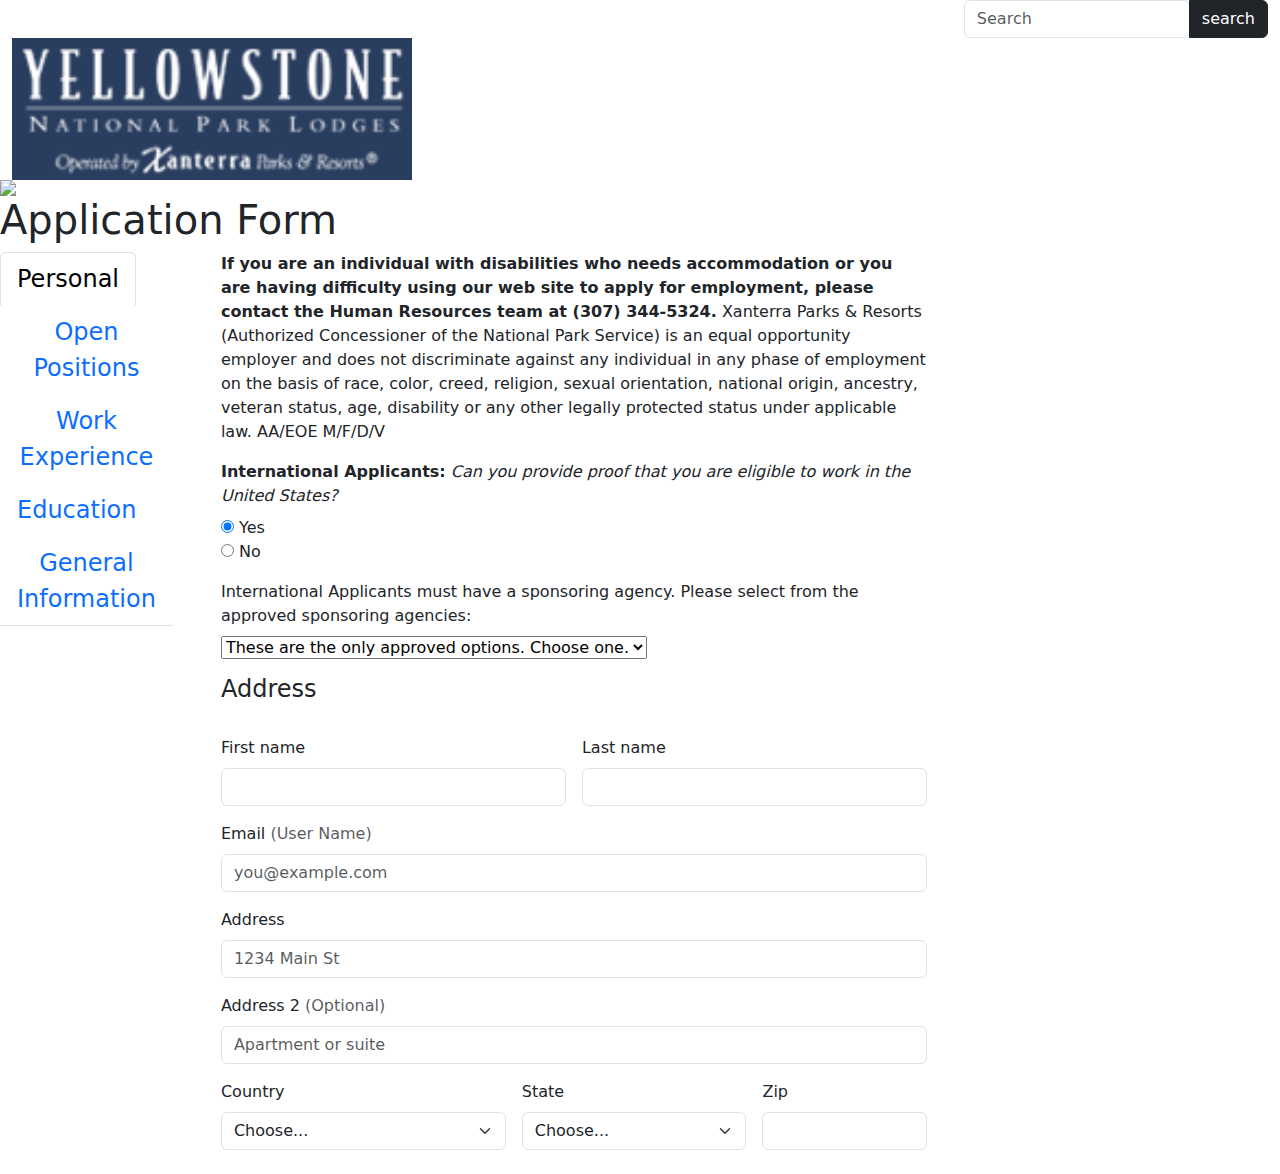
==== commit 27add479: "Attach files additions" ====
--- a/YellowstoneJobApp_Revised.html
+++ b/YellowstoneJobApp_Revised.html
@@ -18,6 +18,9 @@
     <!-- BOOTSTRAP DATEPICKER CSS -->
     <link href="https://cdnjs.cloudflare.com/ajax/libs/bootstrap-datepicker/1.9.0/css/bootstrap-datepicker.css"
           rel="stylesheet"/>
+    <!--    Bootstrap fileinput  -->
+    <link href="https://cdnjs.cloudflare.com/ajax/libs/bootstrap-fileinput/5.0.9/css/fileinput.min.css" media="all"
+          rel="stylesheet" type="text/css"/>
     <!--    FONT-AWESOME  -->
     <link href="https://cdnjs.cloudflare.com/ajax/libs/font-awesome/5.15.1/css/all.min.css" rel="stylesheet"/>
     <!--    JQUERY  -->
@@ -252,7 +255,7 @@
                             </div>
                         </div>
 
-                        <div class="col-md-3">
+                        <div class="col-md-3 mb-4">
                             <label class="form-label" for="zip">Zip</label>
                             <input id="zip" class="form-control" name="zipInput" placeholder="" required
                                    type="text">
@@ -638,7 +641,7 @@
                         <input class="reqRadio3" name="serverPostion" required type="radio" value="N">
                         No
                     </div>
-                    <div class="col-sm-7 mb-3">
+                    <div class="col-sm-7 mb-4">
                         <label class="form-label" for="hearAboutUs">How Did You Hear About Us?</label>
                         <select id="hearAboutUs" class="form-select" name="hearAboutUsInput" required>
                             <option value="">Choose...</option>
@@ -675,7 +678,7 @@
                             <input id="startDate" class="form-control" placeholder="" required type="text"
                                    value="">
                             <div class="invalid-feedback">
-                                Please provide a valid state.
+                                Please provide a valid date.
                             </div>
                         </div>
                         <div class="col-sm-3"></div>
@@ -685,16 +688,16 @@
                             <input id="endDate" class="form-control" placeholder="" required type="text"
                                    value="">
                             <div class="invalid-feedback">
-                                Please provide a valid state.
-                            </div>
-                        </div>
-
-                        <div class="col-sm-9">
+                                Please provide a valid date.
+                            </div>
+                        </div>
+
+                        <div class="col-sm-9 mb-4">
                             <label class="form-label" for="employerName">Employer Name</label>
                             <input id="employerName" class="form-control" name="eName" placeholder="" required
                                    type="text" value="">
                             <div class="invalid-feedback">
-                                Please provide a valid state.
+                                Please provide an employer's name.
                             </div>
                         </div>
                         <div class="col-sm-9">
@@ -1007,7 +1010,7 @@
                                    required
                                    type="text" value="">
                             <div class="invalid-feedback">
-                                Please provide a valid state.
+                                Please provide a reason for leaving.
                             </div>
                         </div>
                     </div>
@@ -2521,15 +2524,15 @@
                                 </div>
                                 <!-- start date-->
                                 <div class="col-sm-3">
-                                    <label class="form-label" for="startDate">Start Date</label>
-                                    <input id="startDate" class="form-control" placeholder="" required type="text"
+                                    <label class="form-label" for="start2Date">Start Date</label>
+                                    <input id="start2Date" class="form-control" placeholder="" required type="text"
                                            value="">
                                 </div>
                                 <div class="col-sm-3"></div>
                                 <!-- end date-->
                                 <div class="col-sm-3">
-                                    <label class="form-label" for="endDate">End Date</label>
-                                    <input id="endDate" class="form-control" placeholder="" required type="text"
+                                    <label class="form-label" for="end2Date">End Date</label>
+                                    <input id="end2Date" class="form-control" placeholder="" required type="text"
                                            value="">
                                     <div class="invalid-feedback">
                                         Please provide a valid state.
@@ -2718,6 +2721,7 @@
                                         indicate your housing preference<br>
                                         Dormitory (must be 18 years or older; no housing available for children or
                                         pets)
+                                        <br>(attach screenshot of driver's license or state ID)
                                     </label>
                                     <select class="form-select" name="housingPref">
                                         <option selected="selected" value="">Select One</option>
@@ -2742,6 +2746,7 @@
                                     <label id="age18" class="form-label" for="age18">
                                         You must be 18 years of age or older to live in employee housing. Will
                                         you be 18 years of age or older when you arrive in Yellowstone?
+                                        <br>(attach screenshot of driver's license or state ID)
                                     </label>
                                     <br>
                                     <input checked="checked" class="reqRadio8" name="age18" required type="radio"
@@ -2756,6 +2761,7 @@
                                         Employees must be 21 years of age or older for jobs requiring the operation
                                         of certain vehicles or serving
                                         alcohol in lounges/pubs. Are you 21 years of age or older?
+                                        <br>(attach screenshot of driver's license or state ID)
                                     </label>
                                     <br>
                                     <input checked="checked" class="reqRadio8" name="age21" required type="radio"
@@ -2764,8 +2770,36 @@
                                     <br>
                                     <input class="reqRadio8" name="age21" required type="radio" value="N">
                                     No
-                                </div>&nbsp;&nbsp;&nbsp;&nbsp;&nbsp;&nbsp;&nbsp;
-
+                                </div>
+                                <div class="col-sm-12 mb-4">
+                                    <label id="driversLicAttach" class="form-label" for="driversLicAttach">
+                                        Please attach driver's license:
+                                    </label>
+                                    <br>
+                                    <input id="driversLicAttach" class="file" data-browse-on-zone-click="true"
+                                           name="driversLicAttach"
+                                           type="file">
+                                </div>
+
+                                <div class="col-sm-12 mb-4">
+                                    <label id="resume" class="form-label" for="resume">
+                                        Please attach resume:
+                                    </label>
+                                    <br>
+                                    <input id="resumeAttach" class="file" data-browse-on-zone-click="true"
+                                           name="resumeAttach"
+                                           type="file">
+                                </div>
+
+                                <div class="col-sm-12 mb-4">
+                                    <label id="references" class="form-label" for="references">
+                                        Please attach references:
+                                    </label>
+                                    <br>
+                                    <input id="referencesAttach" class="file" data-browse-on-zone-click="true"
+                                           name="referencesAttach"
+                                           type="file">
+                                </div>
 
                                 <p class="mb-4"><b>READ CAREFULLY BEFORE SUBMITTING THIS APPLICATION</b><br>
                                     By submitting this form, I declare my answers to the
@@ -2777,24 +2811,28 @@
                                     <a href="mailto:info@yellowstonejobs.com">info@yellowstonejobs.com</a>.
                                 </p>
 
-                                    <button class="btn btn-secondary " type="submit">SUBMIT</button>
+                                <button class="btn btn-success" type="submit">SUBMIT</button>
 
                             </div>
                         </div>
                     </div>
-
-
-                    <!-- END OF TAB CONTENT-->
                 </div>
-
-                <!-- CLOSING DIV OF TABS SECTION-->
             </div>
+
+
+            <!-- END OF TAB CONTENT-->
+        </div>
+
+        <!-- CLOSING DIV OF TABS SECTION-->
+    </div>
 </form>
 <!-- Bootstrap JS Bundle with Popper -->
 <script crossorigin="anonymous"
         integrity="sha384-MrcW6ZMFYlzcLA8Nl+NtUVF0sA7MsXsP1UyJoMp4YLEuNSfAP+JcXn/tWtIaxVXM"
         src="https://cdn.jsdelivr.net/npm/bootstrap@5.0.2/dist/js/bootstrap.bundle.min.js"></script>
 <!-- Bootstrap Datepicker -->
+<script src="https://cdnjs.cloudflare.com/ajax/libs/bootstrap-fileinput/5.0.9/js/fileinput.min.js"></script>
+<!-- Bootstrap fileinput -->
 <script src="https://cdnjs.cloudflare.com/ajax/libs/bootstrap-datepicker/1.9.0/js/bootstrap-datepicker.js"></script>
 <!-- jQuery -->
 <script src="https://ajax.googleapis.com/ajax/libs/jquery/3.6.3/jquery.min.js"></script>
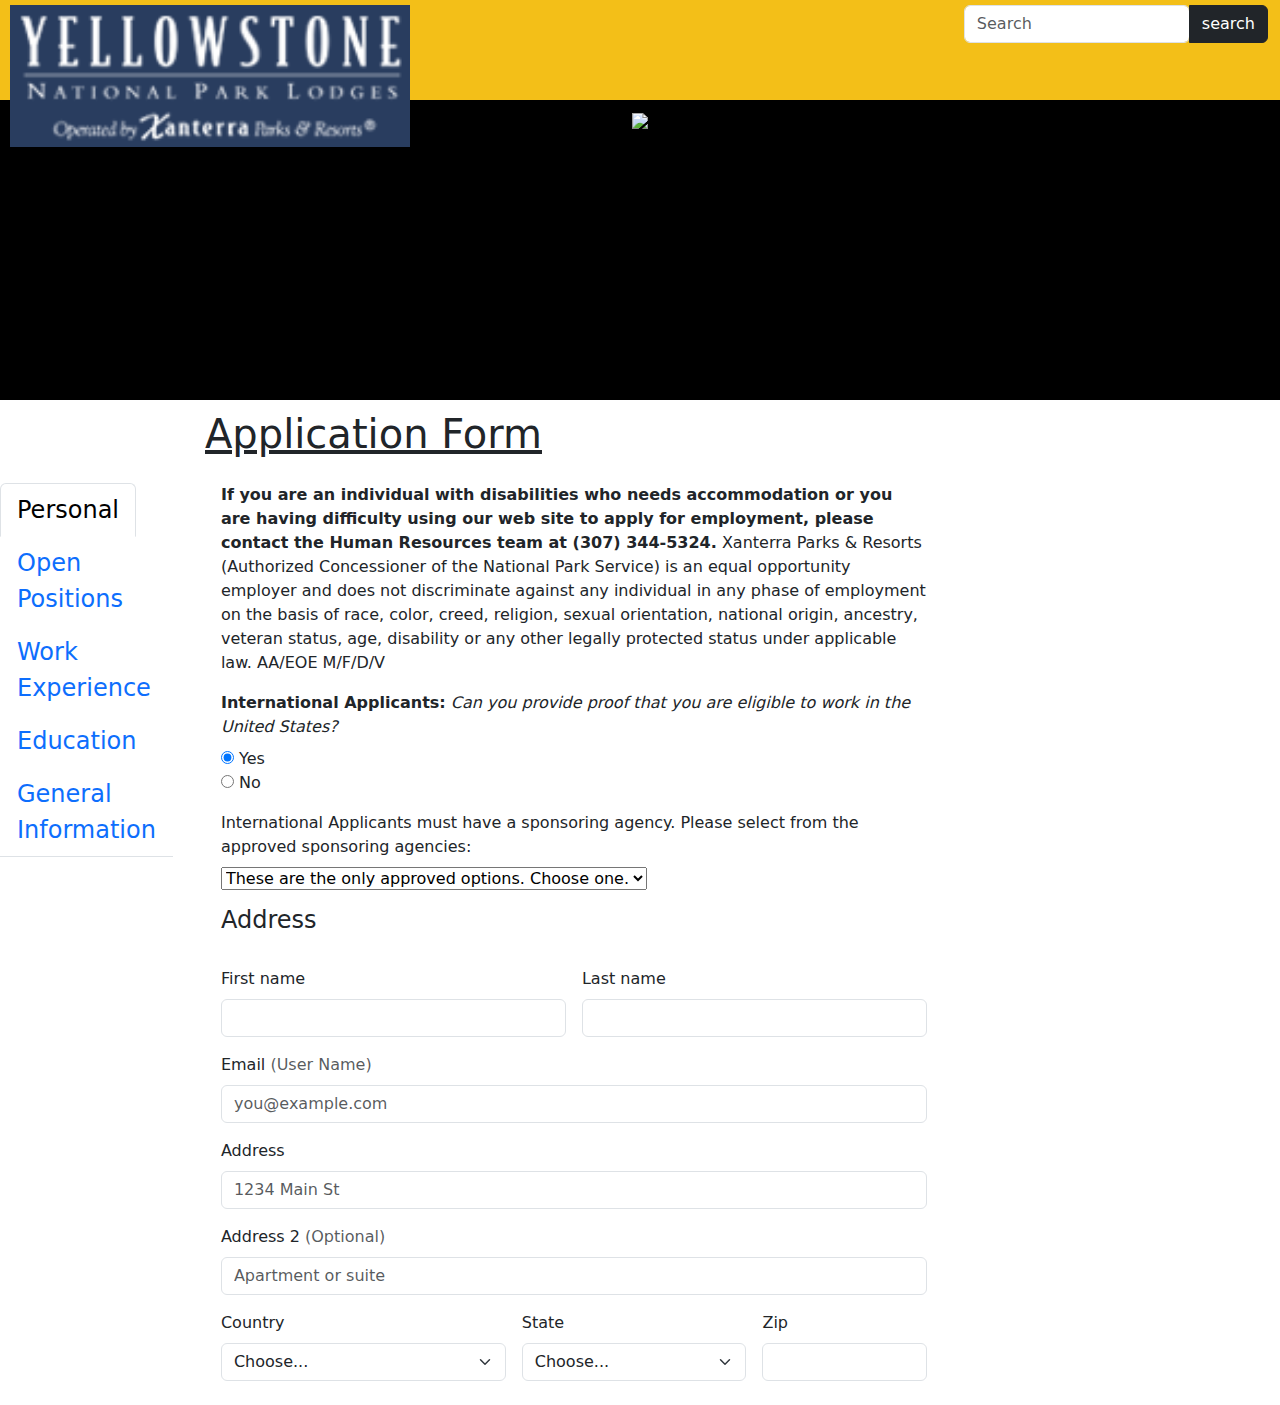
==== commit a3a52ec3: "rearranged files" ====
--- a/YellowstoneJobApp_Revised.html
+++ b/YellowstoneJobApp_Revised.html
@@ -9,9 +9,9 @@
           name="description">
     <meta content="English" name="language">
     <meta content="text/html; charset=windows-1252" http-equiv="Content-Type">
-    <link href="YellowstoneJobsApplicationForm_files/print.css" media="print" rel="stylesheet" type="text/css">
+    <link href="YellowstoneJobsApplicationForm_files/originalFiles/print.css" media="print" rel="stylesheet" type="text/css">
     <!--    <link href="YellowstoneJobsApplicationForm_files/Activity.css" rel="stylesheet" type="text/css">  -->
-    <link href="../YellowstoneJobAppForm/YellowstoneJobsApplicationForm_files/Yellowstone_revised.css" rel="stylesheet">
+    <link href="Yellowstone_revised.css" rel="stylesheet">
     <link href="https://getbootstrap.com/docs/5.3/examples/YellowstoneJobsApplicationForm_files/" rel="canonical">
     <!-- Bootstrap CSS -->
     <link href="https://cdn.jsdelivr.net/npm/bootstrap@5.0.2/dist/css/bootstrap.min.css" rel="stylesheet">
--- a/YellowstoneJobsApplicationForm_files/originalFiles/print.css
+++ b/YellowstoneJobsApplicationForm_files/originalFiles/print.css
@@ -0,0 +1 @@
+div#resform, div#topmenu, div#mtitles, #searchform, #td_left, #footerStyle {display:none;}
--- a/Yellowstone_revised.css
+++ b/Yellowstone_revised.css
@@ -0,0 +1,85 @@
+#upperHdr {
+    background-color: #f3bf18;
+    height: 100px;
+    margin-left: 0;
+    margin-right: 0;
+}
+
+#searchBar{
+    margin-top: 5px;
+}
+
+#lowerHdr {
+    height: 300px;
+    margin-left: 0;
+    margin-right: 0;
+    background-color: black;
+    width: 100%;
+    display: flex;
+    justify-content: center;
+    align-items: center;
+}
+
+#yellowWntr {
+    height: 275px;
+    margin-left: 0;
+    margin-right: 0;
+    width: auto;
+}
+
+.container-fluid{
+    margin-left: 0;
+    margin-right: 0;
+}
+
+#logo {
+    position: absolute;
+    z-index: 1000;
+    top: 0px;
+    left: 0px;
+    bottom: 10px;
+    overflow: hidden;
+    width: 500px;
+    height: 200px;
+    top: 5px;
+    left: 10px;
+}
+
+/*Application Form*/
+
+#appForm{
+    margin-top: 10px;
+    margin-left: 205px;
+    margin-bottom: 25px;
+    text-decoration-line: underline;
+}
+.nav-tabs{
+    background-color: white;
+    color: black;
+}
+
+.nav-link{
+    color: black;
+    text-align: start;
+}
+
+link.active{
+    display: block;
+}
+
+.reqRadio3
+
+
+
+@media (min-width: 700px) {
+    #appForm{
+        margin-left: 305px;
+        margin-top: 10px;
+        margin-bottom: 25px;
+        text-decoration-line: underline;
+    }
+
+    link.active{
+        display: block;
+    }
+    }